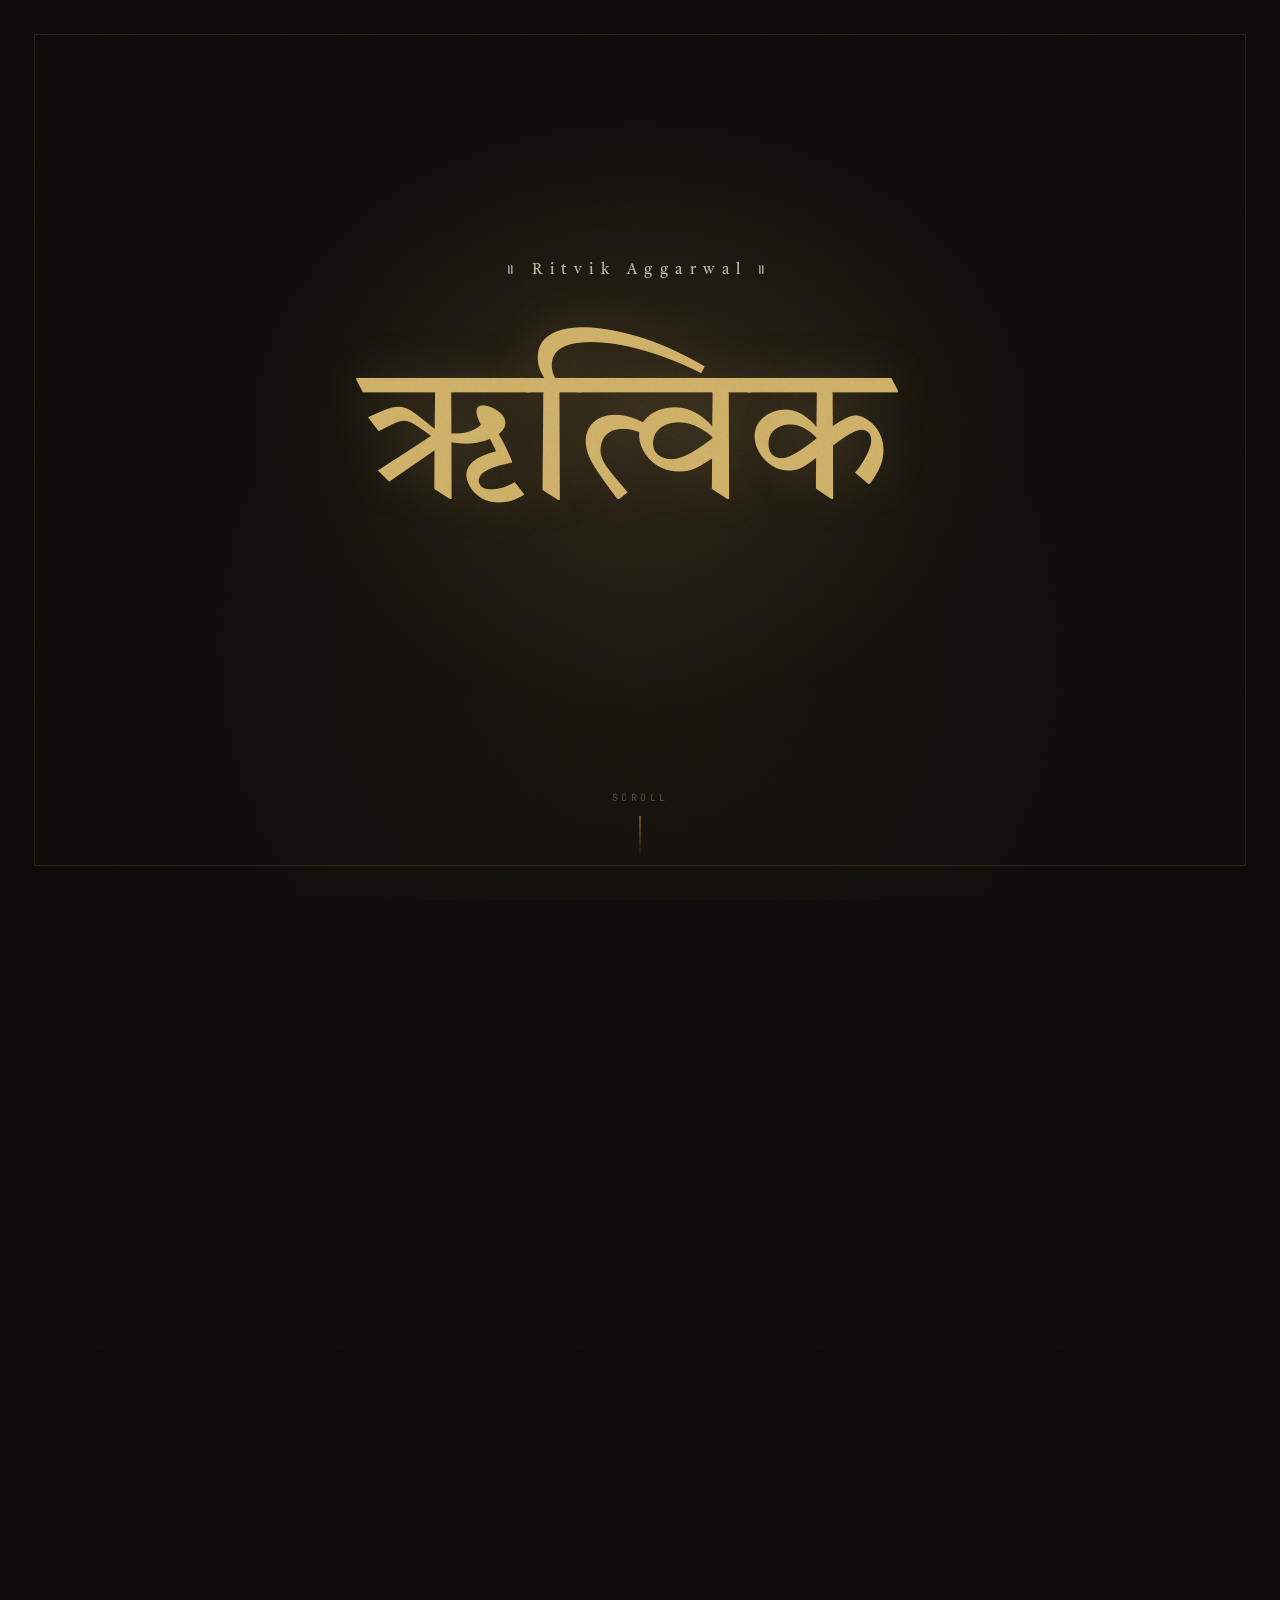
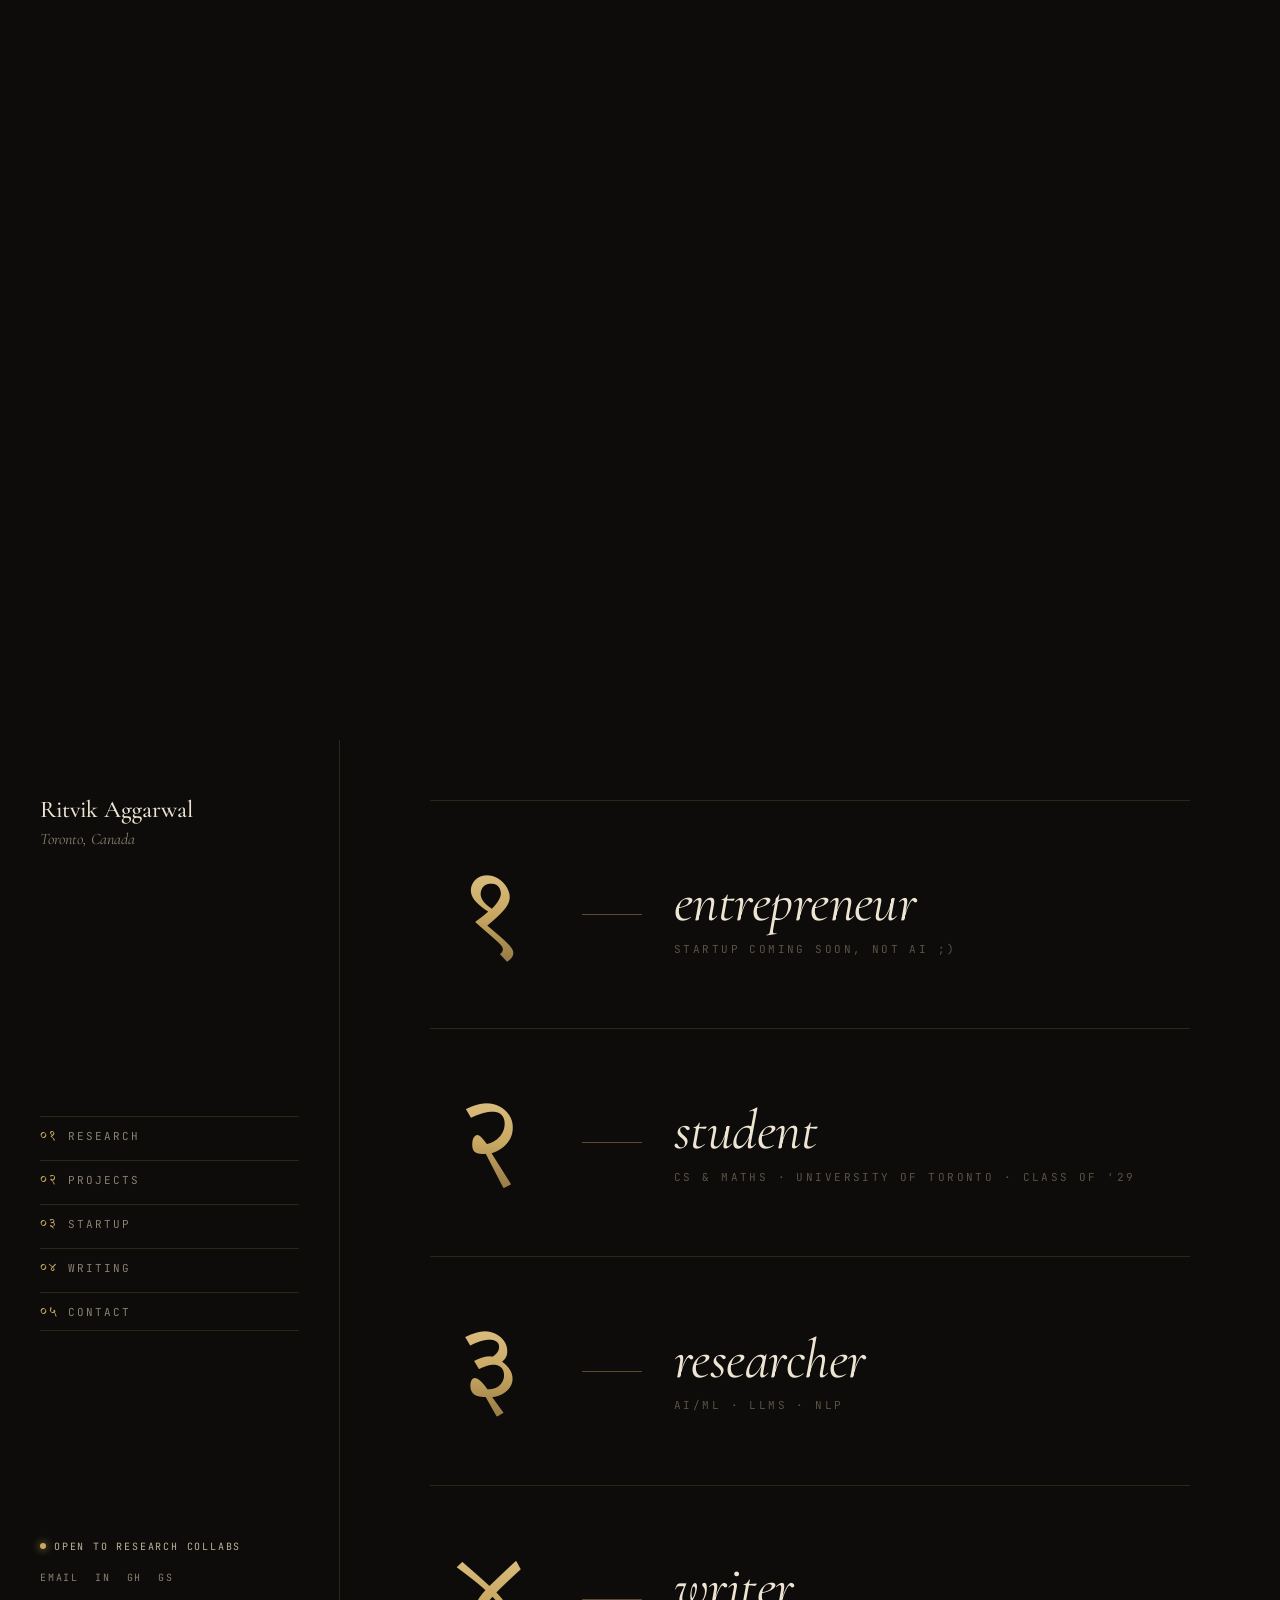
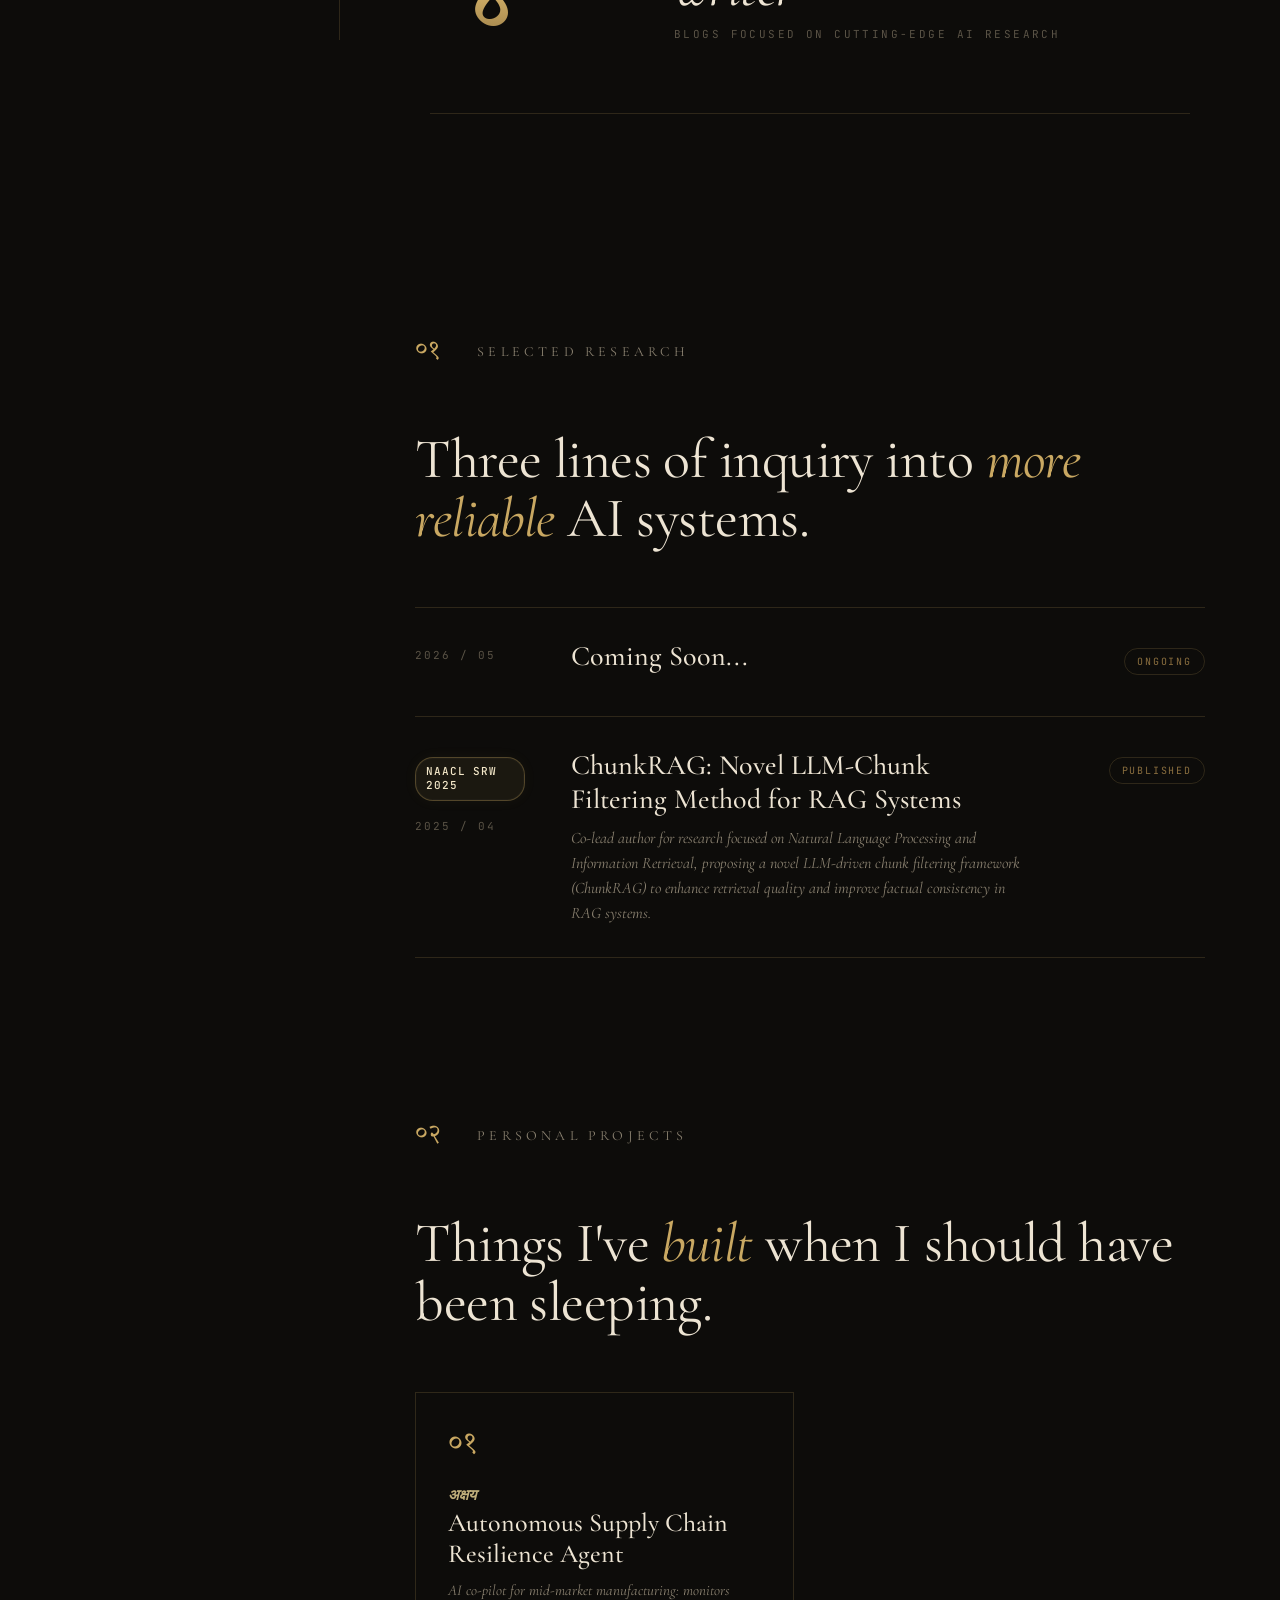
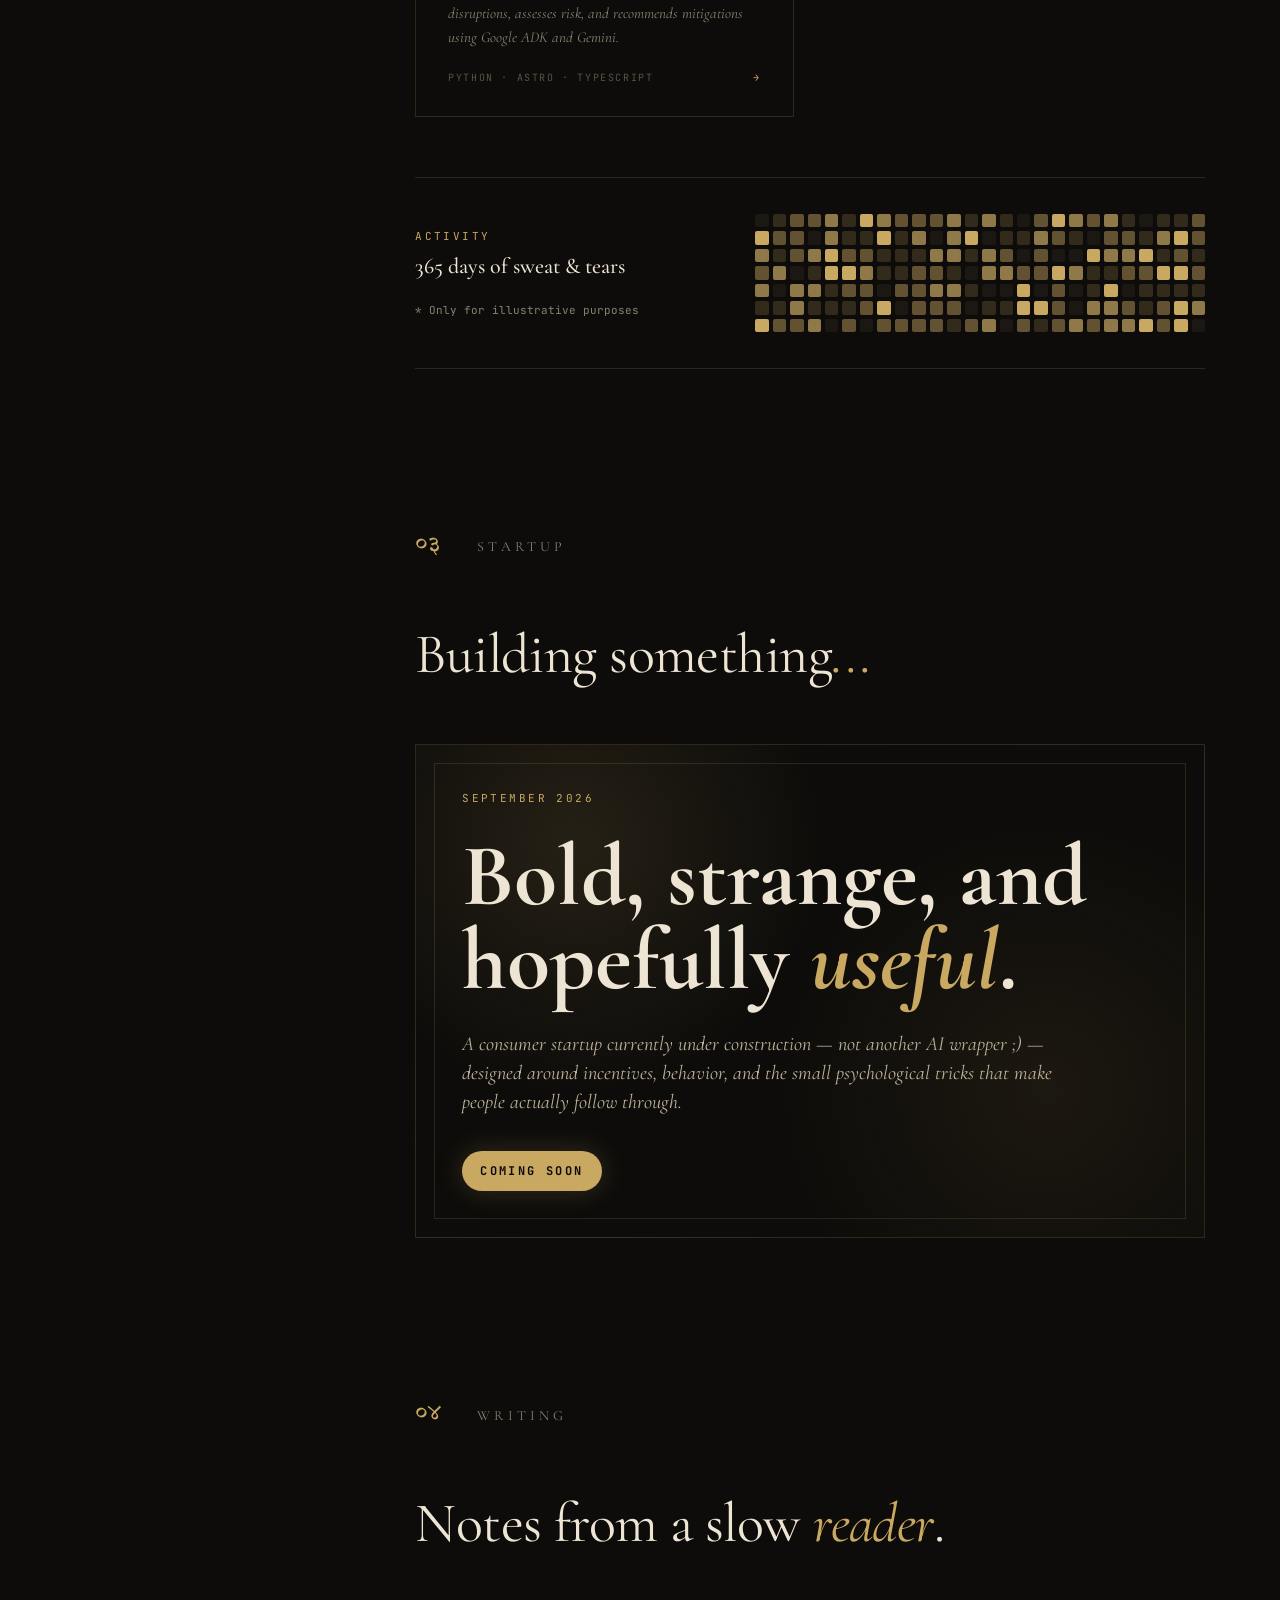
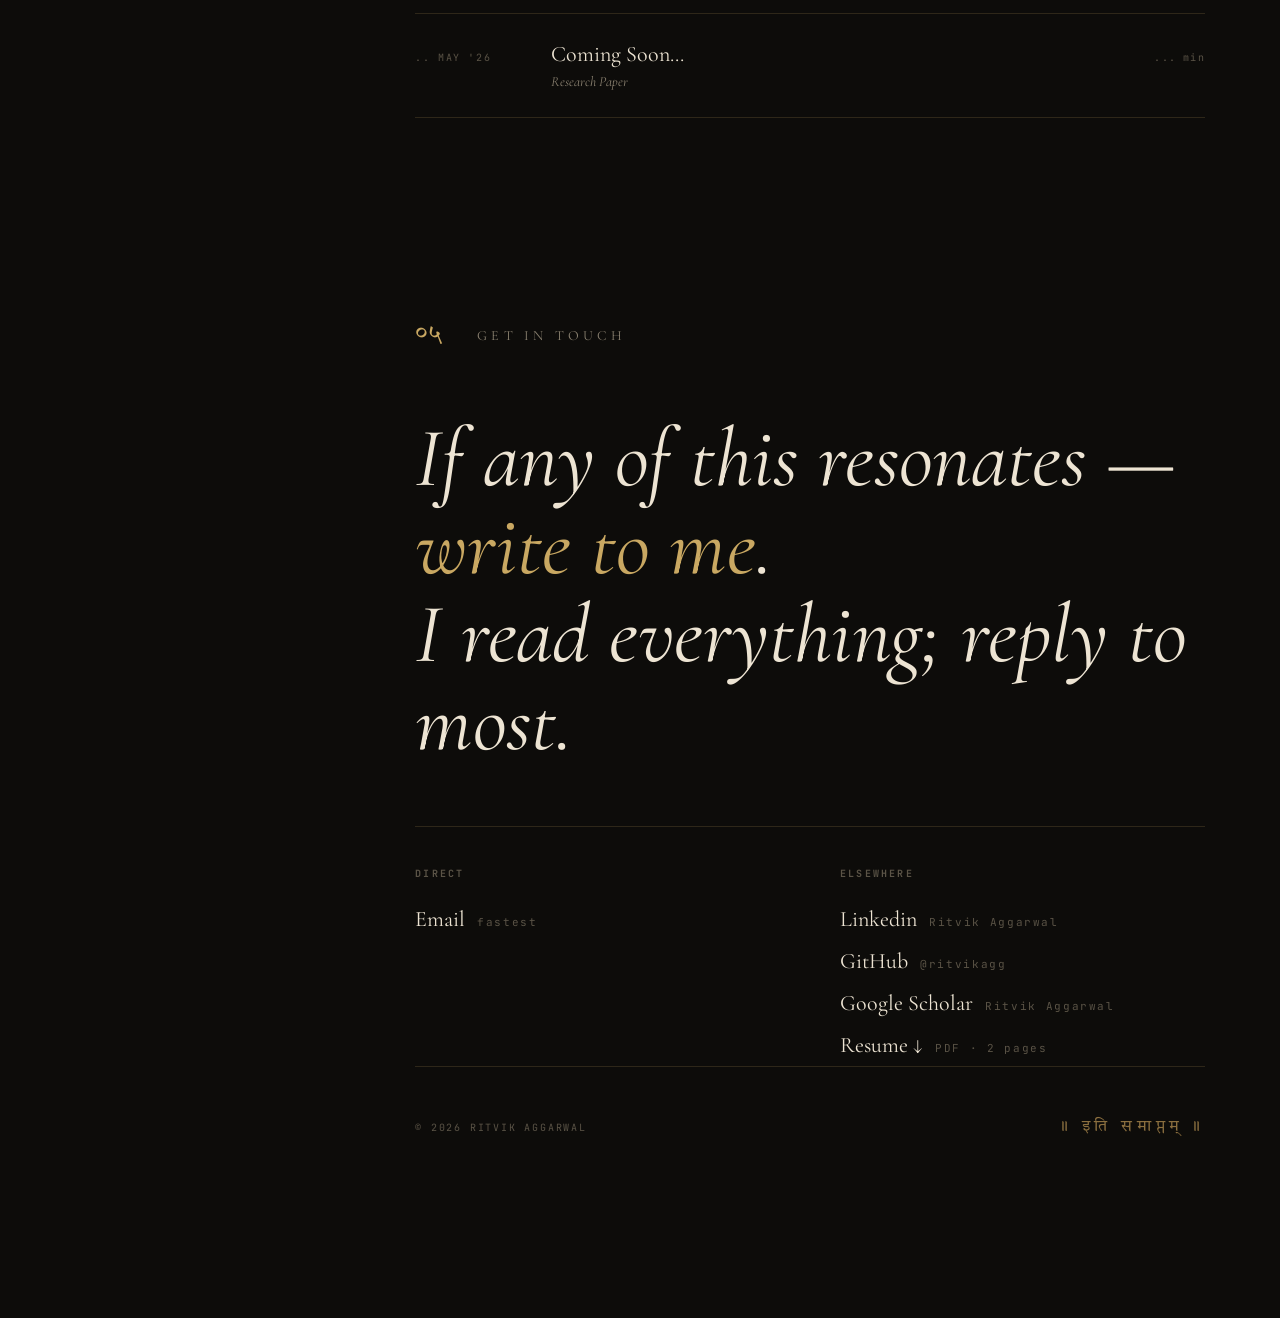
==== index.html @ 43f81ced "Rename variant-2-spacious-intro-zoom-anchored.html to index.html" ====
<!doctype html>
<html lang="en">
<head>
<meta charset="utf-8" />
<meta name="viewport" content="width=device-width, initial-scale=1" />
<title>Ritvik Aggarwal</title>
<link rel="stylesheet" href="shared.css" />
<style>
  body {
    background: var(--bg);
    transition: background 1.4s cubic-bezier(.4,.0,.2,1);
  }
  body[data-section="hero"]     { background: #0D0C0A; }
  body[data-section="research"] { background: #0B0C0F; }
  body[data-section="projects"] { background: #100D08; }
  body[data-section="startup"] { background: #0F0B12; }
  body[data-section="writing"]  { background: #0B0E0B; }
  body[data-section="contact"]  { background: #110C09; }
  aside { transition: background 1.4s cubic-bezier(.4,.0,.2,1); background: transparent !important; }


  /* FULLSCREEN INTRO ZOOM */
  html { scroll-behavior: smooth; }
  body.intro-active { overflow-x: hidden; }

  .intro-scroll {
    height: 360vh;
    position: relative;
    z-index: 30;
    background: transparent;
    pointer-events: none;
  }

  .intro-stage {
    position: sticky;
    top: 0;
    height: 100vh;
    width: 100%;
    display: grid;
    place-items: center;
    overflow: hidden;
    text-align: center;
    background: transparent;
    isolation: isolate;
  }

  .intro-stage::after {
    content: '';
    position: absolute;
    inset: 0;
    z-index: 0;
    background:
      radial-gradient(ellipse at 50% 45%, rgba(201,168,98,0.12), transparent 44%),
      radial-gradient(ellipse at 50% 72%, rgba(139,111,63,0.09), transparent 60%),
      rgba(13, 12, 10, 0.96);
    opacity: var(--intro-bg-opacity, 1);
    transition: opacity 0.08s linear;
    pointer-events: none;
  }

  .intro-stage::before {
    content: '';
    position: absolute;
    inset: 34px;
    z-index: 3;
    border: 1px solid rgba(201,168,98,0.12);
    pointer-events: none;
    opacity: calc(1 - min(var(--intro-progress, 0) * 1.35, 1));
    transform: scale(calc(1 + var(--intro-progress, 0) * 0.16));
  }

  .intro-inner {
    position: absolute;
    inset: 0;
    z-index: 4;
    pointer-events: none;
  }

  .intro-ornament {
    position: absolute;
    left: 50%;
    top: calc(50% - 21vh);
    transform: translateX(-50%);
    font-family: var(--dev);
    color: var(--white);
    font-size: 15px;
    letter-spacing: 0.5em;
    opacity: calc(0.72 * (1 - min(var(--intro-progress, 0) * 2.1, 1)));
  }

  .intro-name {
    position: absolute;
    left: 50%;
    top: 50%;
    transform: translate(calc(-50% + var(--intro-anchor-correction, 0px)), -50%);
    font-family: var(--dev), serif;
    /* Do not zoom with transform: scale(). It can rasterize the glyphs and make
       them look blurry when enlarged. The JS below changes this font-size
       directly, so the browser re-renders the Devanagari text as vector glyphs. */
    font-size: var(--intro-font-size, clamp(88px, 15vw, 220px));
    font-weight: 400;
    line-height: 0.86;
    color: var(--gold);
    margin: 0;
    white-space: nowrap;
    text-shadow: 0 0 48px rgba(201,168,98,0.18);
    opacity: var(--intro-name-opacity, 1);
    text-rendering: geometricPrecision;
    -webkit-font-smoothing: antialiased;
    font-smooth: always;
    will-change: font-size, opacity, transform;
  }

  .intro-name span {
    display: inline-block;
  }

  .intro-anchor {
    position: relative;
  }

  .intro-english-name {
    position: absolute;
    left: 50%;
    top: calc(50% + 17vh);
    transform: translateX(-50%);
    font-family: var(--mono);
    font-size: 11px;
    letter-spacing: 0.5em;
    text-transform: uppercase;
    color: var(--ink-3);
    opacity: calc(0.85 * (1 - min(var(--intro-progress, 0) * 2.4, 1)));
  }

  .intro-scroll-hint {
    position: absolute;
    z-index: 4;
    left: 50%;
    bottom: 42px;
    transform: translateX(-50%);
    display: flex;
    flex-direction: column;
    align-items: center;
    gap: 12px;
    font-family: var(--mono);
    font-size: 10px;
    letter-spacing: 0.35em;
    color: var(--ink-4);
    text-transform: uppercase;
    opacity: calc(0.88 * (1 - min(var(--intro-progress, 0) * 2.8, 1)));
  }

  .intro-scroll-hint .line {
    width: 1px;
    height: 42px;
    background: linear-gradient(180deg, var(--gold), transparent);
    animation: scrollPulse 2.2s ease-in-out infinite;
  }

  .intro-complete .intro-scroll {
    pointer-events: none;
  }

  .page {
    margin-top: -100vh;
    opacity: var(--site-opacity, 0);
    transform: translateY(calc((1 - var(--site-reveal, 0)) * 72px));
    transition: opacity 0.08s linear, transform 0.08s linear;
    will-change: opacity, transform;
  }

  /* Layered granular background */
  body::before {
    content: ''; position: fixed; inset: 0;
    background:
      radial-gradient(ellipse at 80% 10%, rgba(201,168,98,0.06), transparent 55%),
      radial-gradient(ellipse at 10% 90%, rgba(139,111,63,0.04), transparent 55%);
    pointer-events: none; z-index: 0;
  }
  /* SVG noise grain — fixed, full viewport, above content. Denser & finer. */
  body::after {
    content: ''; position: fixed; inset: -50%;
    pointer-events: none; z-index: 100;
    background-image: url("data:image/svg+xml;charset=utf-8,%3Csvg xmlns='http://www.w3.org/2000/svg' width='240' height='240' viewBox='0 0 240 240'%3E%3Cfilter id='n'%3E%3CfeTurbulence type='fractalNoise' baseFrequency='1.4' numOctaves='3' stitchTiles='stitch'/%3E%3CfeColorMatrix values='0 0 0 0 0.95 0 0 0 0 0.85 0 0 0 0 0.6 0 0 0 0.7 0'/%3E%3C/filter%3E%3Crect width='100%25' height='100%25' filter='url(%23n)'/%3E%3C/svg%3E");
    background-size: 240px 240px;
    opacity: 0.32;
    mix-blend-mode: overlay;
    animation: grainShift 6s steps(8) infinite;
  }
  @keyframes grainShift {
    0%   { transform: translate(0, 0); }
    20%  { transform: translate(-3%, 2%); }
    40%  { transform: translate(2%, -4%); }
    60%  { transform: translate(-2%, 3%); }
    80%  { transform: translate(3%, -1%); }
    100% { transform: translate(0, 0); }
  }

  .page {
    display: grid;
    grid-template-columns: 340px 1fr;
    min-height: 100vh;
    position: relative; z-index: 1;
  }

  /* LEFT SIDEBAR */
  aside {
    position: sticky; top: 0;
    height: 100vh;
    padding: 56px 40px;
    border-right: 1px solid var(--line);
    display: flex; flex-direction: column;
    justify-content: space-between;
    background: var(--bg);
  }
  .seal-block { display: flex; flex-direction: column; gap: 22px; }
  .seal {
    width: 56px; height: 56px;
    border: 1px solid var(--gold);
    border-radius: 50%;
    display: grid; place-items: center;
    font-family: var(--dev);
    color: var(--gold);
    font-size: 28px;
    position: relative;
  }
  .seal::after {
    content: '';
    position: absolute; inset: -7px;
    border: 1px solid var(--line);
    border-radius: 50%;
  }
  .id-line { font-family: var(--serif); font-size: 24px; font-weight: 500; line-height: 1.15; }
  .id-line em { font-style: italic; color: var(--ink-3); font-weight: 400; display: block; font-size: 16px; margin-top: 6px; }

  .vertical-name {
    writing-mode: vertical-rl;
    text-orientation: mixed;
    font-family: var(--dev);
    color: var(--brass);
    font-size: 22px;
    letter-spacing: 0.4em;
    position: absolute;
    left: 12px; top: 50%; transform: translateY(-50%);
    opacity: 0.6;
  }

  aside nav { display: flex; flex-direction: column; gap: 6px; margin-top: 60px; }
  aside nav a {
    font-family: var(--mono);
    font-size: 11px;
    letter-spacing: 0.18em;
    text-transform: uppercase;
    color: var(--ink-3);
    padding: 10px 0;
    display: grid;
    grid-template-columns: 28px 1fr auto;
    align-items: center;
    border-top: 1px solid var(--line);
    transition: color 0.2s, padding 0.2s;
  }
  aside nav a:last-child { border-bottom: 1px solid var(--line); }
  aside nav a .num { font-family: var(--dev); color: var(--gold); font-size: 13px; }
  aside nav a .arr { opacity: 0; transition: opacity 0.2s; color: var(--gold); }
  aside nav a:hover { color: var(--ink); padding-left: 8px; }
  aside nav a:hover .arr { opacity: 1; }

  .aside-foot { display: flex; flex-direction: column; gap: 18px; font-family: var(--mono); font-size: 10px; letter-spacing: 0.18em; color: var(--ink-4); text-transform: uppercase; }
  .aside-foot .live { display: flex; align-items: center; gap: 8px; color: var(--ink-2); }
  .aside-foot .live .dot { width: 6px; height: 6px; border-radius: 50%; background: var(--gold); box-shadow: 0 0 8px var(--gold); animation: pulse 1.6s infinite; }
  @keyframes pulse { 50% { opacity: 0.4; } }
  .aside-foot a { color: var(--ink-3); transition: color 0.2s; }
  .aside-foot a:hover { color: var(--gold); }
  .aside-foot .socials { display: flex; gap: 16px; }

  /* RIGHT MAIN */
  main {
    padding: 0 8% 120px;
    max-width: 1080px;
    position: relative;
  }

  /* HERO — smaller, focused, centered, vertical name */
  .hero {
    min-height: 72vh;
    padding: 60px 0 40px;
    display: flex; flex-direction: column;
    align-items: center; justify-content: center;
    position: relative;
    text-align: center;
  }
  .hero .ornament {
    font-family: var(--dev);
    color: var(--gold);
    font-size: 15px;
    letter-spacing: 0.5em;
    margin-bottom: 36px;
    opacity: 0.7;
  }
  .hero .ornament::before,
  .hero .ornament::after {
    content: ''; display: inline-block;
    width: 40px; height: 1px; background: var(--gold);
    vertical-align: middle; margin: 0 18px;
    opacity: 0.6;
  }

  .vname {
  display: flex;
  flex-direction: row;
  align-items: center;
  justify-content: center;

  font-family: var(--dev), serif;
  font-size: clamp(72px, 12vw, 170px);
  line-height: 1;

  color: #C9A862;
  margin: 0;

  position: relative;
  z-index: 10;
}

.vname .glyph {
  display: block;
  opacity: 1;
  transform: none;
  animation: none;
}


  .vname .glyph:nth-child(1) { animation-delay: 0.1s; }
  .vname .glyph:nth-child(2) { animation-delay: 0.28s; }
  .vname .glyph:nth-child(3) { animation-delay: 0.46s; }
  .vname .glyph:nth-child(4) { animation-delay: 0.64s; }
  @keyframes glyphIn { to { opacity: 1; transform: translateY(0); } }

  .hero .english-name {
    font-family: var(--mono);
    font-size: 11px;
    letter-spacing: 0.5em;
    text-transform: uppercase;
    color: var(--ink-3);
    margin-top: 38px;
    padding-top: 20px;
    position: relative;
  }
  .hero .english-name::before {
    content: ''; position: absolute; top: 0; left: 50%;
    width: 50px; height: 1px; background: var(--gold);
    transform: translateX(-50%);
  }

  .hero .scroll-hint {
    margin-top: 44px;
    display: flex; flex-direction: column; align-items: center; gap: 12px;
    font-family: var(--mono); font-size: 10px; letter-spacing: 0.35em;
    color: var(--ink-4); text-transform: uppercase;
    opacity: 0; animation: fadeIn 1s ease 1.4s forwards;
  }
  .hero .scroll-hint .line {
    width: 1px; height: 40px;
    background: linear-gradient(180deg, var(--gold), transparent);
    animation: scrollPulse 2.2s ease-in-out infinite;
  }
  @keyframes fadeIn { to { opacity: 1; } }
  @keyframes scrollPulse {
    0%, 100% { opacity: 0.4; transform: scaleY(1); transform-origin: top; }
    50% { opacity: 1; transform: scaleY(1.4); }
  }

  /* EMBLEM REVEAL SECTION — grand and slow */
  .emblem-section {
    padding: 60px 0 140px;
    position: relative;
  }
  .emblem-section .head {
    text-align: center;
    margin-bottom: 80px;
    opacity: 0; transform: translateY(20px);
    transition: opacity 0.8s ease, transform 0.8s ease;
  }
  .emblem-section .head.revealed { opacity: 1; transform: translateY(0); }
  .emblem-section .head .deva {
    font-family: var(--dev); color: var(--gold);
    font-size: 20px; letter-spacing: 0.4em;
    margin-bottom: 18px;
  }
  .emblem-section .head h3 {
    font-family: var(--serif); font-style: italic; font-weight: 400;
    font-size: clamp(28px, 3vw, 38px);
    color: var(--ink-2); line-height: 1.3;
    max-width: 600px; margin: 0 auto;
  }

  .emblem-list {
    list-style: none;
    margin: 0; padding: 0;
    display: flex; flex-direction: column;
    gap: 0;
    max-width: 760px;
    margin: 0 auto;
  }
  .emblem-row {
    display: grid;
    grid-template-columns: 120px 60px 1fr;
    align-items: baseline;
    gap: 32px;
    padding: 56px 0;
    border-bottom: 1px solid var(--line);
    opacity: 0;
    transform: translateY(40px);
    transition: opacity 0.9s cubic-bezier(.2,.7,.3,1), transform 0.9s cubic-bezier(.2,.7,.3,1);
  }
  .emblem-row:first-child { border-top: 1px solid var(--line); }
  .emblem-row.revealed {
    opacity: 1;
    transform: translateY(0);
  }
  .emblem-row .num {
    font-family: var(--dev);
    font-size: clamp(72px, 9vw, 120px);
    line-height: 1;
    background: linear-gradient(180deg, var(--gold-2), var(--gold) 50%, var(--brass));
    -webkit-background-clip: text; background-clip: text;
    -webkit-text-fill-color: transparent;
    text-align: center;
    transition: transform 0.9s cubic-bezier(.2,.7,.3,1) 0.1s;
    transform: scale(0.85);
  }
  .emblem-row.revealed .num { transform: scale(1); }
  .emblem-row .lead {
    height: 1px;
    background: var(--brass-deep);
    align-self: center;
    transform: scaleX(0);
    transform-origin: left;
    transition: transform 0.7s ease 0.3s;
  }
  .emblem-row.revealed .lead { transform: scaleX(1); }
  .emblem-row .body {
    display: flex; flex-direction: column; gap: 10px;
    align-self: center;
  }
  .emblem-row .word {
    font-family: var(--serif);
    font-style: italic;
    font-size: clamp(34px, 4.4vw, 56px);
    color: var(--ink);
    line-height: 1.05;
    letter-spacing: -0.01em;
    white-space: nowrap;
  }
  .emblem-row .meta {
    font-family: var(--mono);
    font-size: 11px;
    letter-spacing: 0.22em;
    color: var(--ink-4);
    text-transform: uppercase;
  }

  /* SECTION */
  /* 
  .section { padding: 100px 0; border-top: 1px solid var(--line); }
  */
  .section { padding: 80px 0;}
  .section-marker {
    display: flex; align-items: baseline; gap: 24px; margin-bottom: 64px;
  }
  .section-marker .n { font-family: var(--dev); color: var(--gold); font-size: 24px; min-width: 38px; }
  .section-marker .t {
    font-family: var(--serif);
    font-size: 14px;
    letter-spacing: 0.3em;
    text-transform: uppercase;
    color: var(--ink-3);
  }
  .section h2 {
    font-family: var(--serif);
    font-size: clamp(40px, 5vw, 56px);
    font-weight: 400;
    line-height: 1.05;
    margin-bottom: 60px;
    color: var(--ink);
    letter-spacing: -0.01em;
  }
  .section h2 em { color: var(--gold); }

  /* RESEARCH list */
  .research-list { display: flex; flex-direction: column; }
  .research-row {
    padding: 32px 0;
    border-top: 1px solid var(--line);
    display: grid;
    grid-template-columns: 120px 1fr 140px;
    gap: 36px;
    align-items: start;
    cursor: pointer;
    transition: padding 0.25s;
  }
  .research-row:last-child { border-bottom: 1px solid var(--line); }
  .research-row:hover { padding-left: 14px; }
  .research-row:hover h3 { color: var(--gold); }
  .research-meta {
    padding-top: 8px;
  }

  .research-row .conference {
    display: inline-block;
    width: max-content;
    max-width: 110px;

    font-family: var(--mono);
    font-size: 11px;
    font-weight: 500;
    letter-spacing: 0.08em;
    text-transform: uppercase;
    line-height: 1.25;

    color: #F3E7C8;

    padding: 7px 10px;
    margin-bottom: 10px;

    border: 1px solid rgba(201, 168, 98, 0.32);
    border-radius: 18px;

    background: rgba(201, 168, 98, 0.075);

    box-shadow:
      inset 0 0 0 1px rgba(255, 255, 255, 0.025),
      0 0 14px rgba(201, 168, 98, 0.05);
  }

  .research-row .yr { font-family: var(--mono); font-size: 11px; letter-spacing: 0.18em; color: var(--ink-4); padding-top: 8px; }
  .research-row h3 {
    font-family: var(--serif);
    font-size: 28px;
    line-height: 1.2;
    font-weight: 500;
    margin-bottom: 10px;
    color: var(--ink);
    transition: color 0.25s;
  }
  .research-row p {
    font-family: var(--serif);
    font-style: italic;
    color: var(--ink-3);
    font-size: 16px;
    line-height: 1.55;
    max-width: 540px;
  }
  .research-row .badge {
    font-family: var(--mono); font-size: 10px; letter-spacing: 0.18em;
    text-transform: uppercase; color: var(--brass);
    padding: 6px 12px; border: 1px solid var(--line); border-radius: 999px;
    justify-self: end;
    align-self: start; margin-top: 8px;
  }

  /* PROJECTS */
  .projects {
    display: grid; grid-template-columns: 1fr 1fr; gap: 32px;
  }
  .pcard {
    padding: 32px;
    border: 1px solid var(--line);
    background: var(--bg);
    cursor: pointer;
    transition: transform 0.3s, border-color 0.3s, background 0.3s;
    display: flex; flex-direction: column;
    min-height: 240px;
    position: relative;
    overflow: hidden;
  }
  .pcard:hover { background: var(--bg-2); border-color: var(--line-strong); transform: translateY(-3px); }
  .pcard::before {
    content: ''; position: absolute; top: 0; left: 0; right: 0; height: 1px;
    background: linear-gradient(90deg, transparent, var(--gold), transparent);
    opacity: 0; transition: opacity 0.3s;
  }
  .pcard:hover::before { opacity: 1; }
  .pcard .num {
    font-family: var(--dev); color: var(--gold); font-size: 28px;
    margin-bottom: 22px;
  }
  .pcard h4 {
    font-family: var(--serif); font-size: 26px; font-weight: 500;
    color: var(--ink); margin-bottom: 10px;
  }
  .pcard h4 em { font-family: var(--dev); font-style: normal; color: var(--gold); font-size: 18px; margin-left: 8px; opacity: 0.7; font-weight: 400; }
  .pcard p {
    font-family: var(--serif); font-style: italic;
    color: var(--ink-3); font-size: 15px; line-height: 1.55;
    flex: 1;
  }
  .pcard .foot {
    margin-top: 22px;
    display: flex; justify-content: space-between; align-items: center;
    font-family: var(--mono); font-size: 10px; letter-spacing: 0.16em;
    color: var(--ink-4); text-transform: uppercase;
  }
  .pcard .foot .arr { color: var(--gold); transition: transform 0.3s; }
  .pcard:hover .foot .arr { transform: translateX(6px); }

  /* STARTUP */
  .startup-card {
    padding: 46px;
    border: 1px solid var(--line);
    background:
      radial-gradient(circle at 20% 20%, rgba(201, 168, 98, 0.13), transparent 34%),
      radial-gradient(circle at 80% 70%, rgba(139, 111, 63, 0.12), transparent 38%),
      var(--bg);
    min-height: 300px;
    position: relative;
    overflow: hidden;
    display: flex;
    flex-direction: column;
    justify-content: space-between;
  }

  .startup-card::before {
    content: '';
    position: absolute;
    inset: 18px;
    border: 1px solid rgba(201, 168, 98, 0.16);
    pointer-events: none;
  }

  .startup-card .label {
    font-family: var(--mono);
    font-size: 11px;
    letter-spacing: 0.22em;
    text-transform: uppercase;
    color: var(--gold);
    margin-bottom: 30px;
  }

  .startup-card h3 {
    font-family: var(--serif);
    font-size: clamp(48px, 7vw, 88px);
    line-height: 0.95;
    font-weight: 700;
    color: var(--ink);
    max-width: 720px;
  }

  .startup-card h3 em {
    color: var(--gold);
    font-style: italic;
  }

  .startup-card p {
    margin-top: 28px;
    font-family: var(--serif);
    font-style: italic;
    font-size: 20px;
    line-height: 1.45;
    color: var(--ink-2);
    max-width: 620px;
  }

  .startup-card .soon {
    margin-top: 34px;
    display: inline-block;
    width: fit-content;
    font-family: var(--mono);
    font-size: 12px;
    font-weight: 700;
    letter-spacing: 0.2em;
    text-transform: uppercase;
    color: #0D0C0A;
    background: var(--gold);
    padding: 12px 18px;
    border-radius: 999px;
    box-shadow: 0 0 28px rgba(201, 168, 98, 0.22);
  }


  /* WRITING */
  .writing { display: flex; flex-direction: column; }
  .write-row {
    display: grid; grid-template-columns: 100px 1fr 80px;
    gap: 36px; align-items: baseline;
    padding: 26px 0;
    border-top: 1px solid var(--line);
    cursor: pointer; transition: padding 0.2s;
  }
  .write-row:last-child { border-bottom: 1px solid var(--line); }
  .write-row:hover { padding-left: 14px; }
  .write-row:hover .title { color: var(--gold); }
  .write-row .date { font-family: var(--mono); font-size: 10px; letter-spacing: 0.16em; color: var(--ink-4); }
  .write-row .title { font-family: var(--serif); font-size: 22px; color: var(--ink); transition: color 0.2s; line-height: 1.3; }
  .write-row .title em { font-style: italic; color: var(--ink-3); display: block; font-size: 14px; margin-top: 4px; }
  .write-row .min { font-family: var(--mono); font-size: 10px; letter-spacing: 0.12em; color: var(--ink-4); text-align: right; }

  /* GITHUB strip */
  .github-strip {
    margin-top: 60px;
    padding: 36px 0;
    border-top: 1px solid var(--line);
    border-bottom: 1px solid var(--line);
    display: grid; grid-template-columns: 280px 1fr; gap: 60px; align-items: center;
  }
  .github-strip .head { font-family: var(--mono); font-size: 11px; letter-spacing: 0.22em; color: var(--gold); text-transform: uppercase; margin-bottom: 10px; }
  .github-strip h5 { font-family: var(--serif); font-size: 22px; font-weight: 500; color: var(--ink); margin-bottom: 4px; }
  .github-strip p { font-family: var(--mono); font-size: 11px; color: var(--ink-3); }
  .gh-grid {
    display: grid; grid-template-columns: repeat(26, 1fr); gap: 4px;
  }
  .gh-cell { aspect-ratio: 1; background: var(--bg-3); border-radius: 2px; }
  .gh-cell.l1 { background: rgba(201,168,98,0.2); }
  .gh-cell.l2 { background: rgba(201,168,98,0.45); }
  .gh-cell.l3 { background: rgba(201,168,98,0.7); }
  .gh-cell.l4 { background: var(--gold); }

  /* CONTACT */
  .end-block { padding: 120px 0 60px; }
  .end-block .big {
    font-family: var(--serif); font-style: italic; font-weight: 400;
    font-size: clamp(48px, 7vw, 84px); line-height: 1.05;
    margin-bottom: 60px; max-width: 800px;
  }
  .end-block .big em { color: var(--gold); }
  .end-grid {
    display: grid; grid-template-columns: 1fr 1fr; gap: 60px;
    padding-top: 40px; border-top: 1px solid var(--line);
  }
  .end-grid h6 { font-family: var(--mono); font-size: 10px; letter-spacing: 0.22em; color: var(--ink-4); text-transform: uppercase; margin-bottom: 18px; }
  .end-grid a { display: block; font-family: var(--serif); font-size: 22px; color: var(--ink); padding: 8px 0; transition: color 0.2s, padding 0.2s; }
  .end-grid a:hover { color: var(--gold); padding-left: 8px; }
  .end-grid a em { color: var(--ink-4); font-style: normal; font-family: var(--mono); font-size: 11px; letter-spacing: 0.15em; margin-left: 12px; }

  footer {
    padding-top: 50px;
    border-top: 1px solid var(--line);
    display: flex; justify-content: space-between; align-items: center;
    font-family: var(--mono); font-size: 10px; letter-spacing: 0.18em;
    color: var(--ink-4); text-transform: uppercase;
  }
  footer .dev { font-family: var(--dev); font-size: 16px; color: var(--brass); letter-spacing: 0.3em; text-transform: none; }

  @media (max-width: 900px) {
    .page { grid-template-columns: 1fr; }
    aside { position: relative; height: auto; border-right: none; border-bottom: 1px solid var(--line); }
    aside nav { display: none; }
    .research-row { grid-template-columns: 1fr; gap: 8px; }
    .research-row .badge { justify-self: start; }
    .projects { grid-template-columns: 1fr; }
    .write-row { grid-template-columns: 90px 1fr; }
    .write-row .min { display: none; }
    .github-strip { grid-template-columns: 1fr; }
    .end-grid { grid-template-columns: 1fr; }
    main { padding: 60px 32px; }
  }
</style>
</head>
<body data-screen-label="Spacious Minimal" data-section="hero">

  <!-- FULLSCREEN INTRO -->
  <section class="intro-scroll" aria-label="Intro">
    <div class="intro-stage">
      <div class="intro-inner">
        <div class="intro-ornament">॥ Ritvik Aggarwal ॥</div>
        <h1 class="intro-name" aria-label="Ritvik">
          <span aria-hidden="true">ऋ</span><span class="intro-anchor" aria-hidden="true" data-anchor-x="0.52">त्वि</span><span aria-hidden="true">क</span>
        </h1>
        <!-- <div class="intro-english-name">Ritvik &nbsp;·&nbsp; Aggarwal</div> -->
      </div>
      <div class="intro-scroll-hint">
        <span>scroll</span>
        <span class="line"></span>
      </div>
    </div>
  </section>


  <div class="page">

    <aside>
      <div class="seal-block">
        <!-- 
        <div class="seal">ऋ</div>
        --> 
        <div class="id-line">Ritvik Aggarwal<em>Toronto, Canada</em></div>
      </div>

      <nav>
        <a href="#research"><span class="num">०१</span><span>Research</span><span class="arr">→</span></a>
        <a href="#projects"><span class="num">०२</span><span>Projects</span><span class="arr">→</span></a>
        <a href="#startup"><span class="num">०३</span><span>Startup</span><span class="arr">→</span></a>
        <a href="#writing"><span class="num">०४</span><span>Writing</span><span class="arr">→</span></a>
        <a href="#contact"><span class="num">०५</span><span>Contact</span><span class="arr">→</span></a>
      </nav>

      <div class="aside-foot">
        <div class="live"><span class="dot"></span>Open to research collabs</div>
        <div class="socials">
          <a href="mailto:contact@ritvikaggarwal.com">Email</a>
          <a href="https://www.linkedin.com/in/aggarwal-ritvik/" target="_blank">IN</a>
          <a href="https://github.com/ritvikagg" target="_blank">GH</a>
          <a href="https://scholar.google.ca/citations?user=z29qlfAAAAAJ&hl=en&authuser=2" target="_blank">Gs</a>
        </div>
        <!--
        <div>MMXXVI · v3.1</div>
      -->
      </div>
    </aside>

    <main>

      <!-- INTRO handled above page layout -->

      <!-- EMBLEM REVEAL -->
      <section class="emblem-section" data-bg="hero">
        <!--
        <div class="head" data-reveal>
          <div class="deva">॥ पञ्चचिह्न ॥</div>
          <h3>An author, in five emblems —<br/><em>each scrolled into being</em>.</h3>
        </div>
        -->

        <ol class="emblem-list">
          <li class="emblem-row" data-reveal>
            <span class="num">१</span>
            <span class="lead"></span>
            <span class="body">
              <span class="word">entrepreneur</span>
              <span class="meta">Startup Coming soon, not AI ;)</span>
            </span>
          </li>
          <li class="emblem-row" data-reveal>
            <span class="num">२</span>
            <span class="lead"></span>
            <span class="body">
              <span class="word">student</span>
              <span class="meta">CS & Maths · University of Toronto · Class of '29</span>
            </span>
          </li>
          <li class="emblem-row" data-reveal>
            <span class="num">३</span>
            <span class="lead"></span>
            <span class="body">
              <span class="word">researcher</span>
              <span class="meta">AI/ML · LLMs · NLP</span>
            </span>
          </li>
          <li class="emblem-row" data-reveal>
            <span class="num">४</span>
            <span class="lead"></span>
            <span class="body">
              <span class="word">writer</span>
              <span class="meta">Blogs focused on cutting-edge AI research</span>
            </span>
          </li>
        </ol>
      </section>

      <!-- RESEARCH -->
      <section class="section" id="research" data-bg="research">
        <div class="section-marker"><span class="n">०१</span><span class="t">Selected Research</span></div>
        <h2>Three lines of inquiry into <em>more reliable</em> AI systems.</h2>

        <div class="research-list">
          <a class="research-row">
            <div class="yr">2026 / 05</div>
            <div>
              <h3>Coming Soon...</h3>
              <p></p>
            </div>
            <div class="badge">Ongoing</div>
          </a>

          <a class="research-row" href="https://arxiv.org/abs/2410.19572">
            <div class="research-meta">
              <div class="conference">NAACL SRW 2025</div>
              <div class="yr">2025 / 04</div>
            </div>
            <div>
              <h3>ChunkRAG: Novel LLM-Chunk Filtering Method for RAG Systems</h3>
              <p>Co-lead author for research focused on Natural Language Processing and Information Retrieval, proposing a novel LLM-driven chunk filtering framework (ChunkRAG) to enhance retrieval quality and improve factual consistency in RAG systems.</p>
            </div>
            <div class="badge">Published</div>
          </a>
      </section>

      <!-- PROJECTS -->
      <section class="section" id="projects" data-bg="projects">
        <div class="section-marker"><span class="n">०२</span><span class="t">Personal Projects</span></div>
        <h2>Things I've <em>built</em> when I should have been sleeping.</h2>

        <div class="projects">
          <a class="pcard" href="https://github.com/ritvikagg/hackthefuturefinalonefs" target="_blank" rel="noopener noreferrer">
            <div class="num">०१</div>
            <p style="color: #bfae7a; font-weight: bold;"><em>अक्षय</em></p>
            <h4>Autonomous Supply Chain Resilience Agent</h4>
            <p>AI co-pilot for mid-market manufacturing: monitors disruptions, assesses risk, and recommends mitigations using Google ADK and Gemini.</p>
            <div class="foot"><span>Python · Astro · TypeScript</span><span class="arr">→</span></div>
          </a>
        </div>

        <div class="github-strip">
          <div>
            <div class="head">Activity</div>
            <h5>365 days of sweat & tears</h5>
            <!-- <p>last 52 weeks · pushed to <span style="color:var(--gold)">smriti</span> 2h ago</p> -->
             <br/>
             <p>* Only for illustrative purposes</p>
          </div>
          <div class="gh-grid" id="ghGrid"></div>
        </div>
      </section>

      <!-- STARTUP -->
      <section class="section" id="startup" data-bg="startup">
        <div class="section-marker"><span class="n">०३</span><span class="t">Startup</span></div>
        <h2>Building something<em>...</em></h2>

        <div class="startup-card">
          <div>
            <div class="label">September 2026</div>
            <h3>Bold, strange, and hopefully <em>useful</em>.</h3>
            <p>
              A consumer startup currently under construction — not another AI wrapper ;) — designed around incentives,
              behavior, and the small psychological tricks that make people actually follow through.
            </p>
          </div>

          <span class="soon">Coming Soon</span>
        </div>
      </section>

      <!-- WRITING -->
      <section class="section" id="writing" data-bg="writing">
        <div class="section-marker"><span class="n">०४</span><span class="t">Writing</span></div>
        <h2>Notes from a slow <em>reader</em>.</h2>

        <div class="writing">
          <a class="write-row">
            <span class="date">.. MAY '26</span>
            <span class="title">Coming Soon...<em>Research Paper</em></span>
            <span class="min">... min</span>
          </a>
          <!--
          <a class="write-row">
            <span class="date">२२ · MAR '26</span>
            <span class="title">Why I left my first startup, in three drafts<em>memoir</em></span>
            <span class="min">18 min</span>
          </a>
        -->
        </div>
      </section>

      <!-- CONTACT -->
      <section class="end-block" id="contact" data-bg="contact">
        <div class="section-marker"><span class="n">०५</span><span class="t">Get in touch</span></div>
        <div class="big">If any of this resonates — <em>write to me</em>.<br/>I read everything; reply to most.</div>

        <div class="end-grid">
          <div>
            <h6>Direct</h6>
            <a href="mailto:contact@ritvikaggarwal.com">
              Email<em>fastest</em>
            </a>
            <!--
            <a href="#">Schedule a call<em>cal.com/ritvik</em></a>
            <a href="#">PGP public key<em>0xF3A2…</em></a>
            -->
          </div>
          <div>
            <h6>Elsewhere</h6>
            <a href="https://www.linkedin.com/in/aggarwal-ritvik/" target="_blank">Linkedin<em>Ritvik Aggarwal</em></a>
            <a href="https://github.com/ritvikagg" target="_blank">GitHub<em>@ritvikagg</em></a>
            <a href="https://scholar.google.ca/citations?user=z29qlfAAAAAJ&hl=en&authuser=2" target="_blank">Google Scholar<em>Ritvik Aggarwal</em></a>
            <a href="Ritvik_Aggarwal_Resume-1-2-1.pdf" target="_blank" rel="noopener noreferrer">
              Resume ↓<em>PDF · 2 pages</em>
            </a>
          </div>
        </div>

        <footer>
          <div>© 2026 Ritvik Aggarwal</div>
          <div class="dev">॥ इति समाप्तम् ॥</div>
        </footer>
      </section>

    </main>

  </div>

<script data-cfasync="false" src="/cdn-cgi/scripts/5c5dd728/cloudflare-static/email-decode.min.js"></script><script>

  // Fullscreen Sanskrit intro zoom reveal
  (function(){
    const intro = document.querySelector('.intro-scroll');
    if (!intro) return;

    function clamp(v, min, max) {
      return Math.min(Math.max(v, min), max);
    }

    function smoothstep(v) {
      v = clamp(v, 0, 1);
      return v * v * (3 - 2 * v);
    }

    function updateIntro() {
      const maxScroll = Math.max(1, intro.offsetHeight - window.innerHeight);
      const raw = window.scrollY / maxScroll;
      const p = clamp(raw, 0, 1);

      // Slower early movement, then a massive final zoom so the word exceeds the viewport.
      // Use actual font-size instead of transform scaling to keep the Sanskrit glyphs crisp.
      const zoom = Math.pow(p, 2.25);
      const scale = 1 + zoom * 30;
      const baseFontSize = clamp(window.innerWidth * 0.15, 88, 220);
      const fontSize = baseFontSize * scale;

      // The page starts blending in while the name is already oversized.
      const siteReveal = smoothstep((p - 0.56) / 0.44);
      const bgFade = 1 - smoothstep((p - 0.42) / 0.58);
      const nameOpacity = p < 0.90 ? 1 : clamp(1 - ((p - 0.90) / 0.10), 0, 1);

      document.documentElement.style.setProperty('--intro-progress', p.toFixed(4));
      document.documentElement.style.setProperty('--intro-font-size', `${fontSize.toFixed(2)}px`);
      document.documentElement.style.setProperty('--intro-anchor-correction', '0px');

      // Keep the centre of the viewport locked to the middle of “त्वि”, not to
      // the beginning of the word. This makes the site reveal through that open
      // middle area as the letters grow past the screen.
      const anchor = document.querySelector('.intro-anchor');
      if (anchor) {
        const rect = anchor.getBoundingClientRect();
        const anchorPoint = Number(anchor.dataset.anchorX || 0.52);
        const targetX = rect.left + rect.width * anchorPoint;
        const correction = (window.innerWidth / 2) - targetX;
        document.documentElement.style.setProperty('--intro-anchor-correction', `${correction.toFixed(2)}px`);
      }

      document.documentElement.style.setProperty('--intro-name-opacity', nameOpacity.toFixed(4));
      document.documentElement.style.setProperty('--intro-bg-opacity', bgFade.toFixed(4));
      document.documentElement.style.setProperty('--site-reveal', siteReveal.toFixed(4));
      document.documentElement.style.setProperty('--site-opacity', siteReveal.toFixed(4));
      document.body.classList.toggle('intro-complete', p >= 0.995);
      document.body.classList.toggle('intro-active', p < 0.995);
    }

    let raf = null;
    function requestUpdate() {
      if (raf) return;
      raf = requestAnimationFrame(() => {
        raf = null;
        updateIntro();
      });
    }

    window.addEventListener('scroll', requestUpdate, { passive: true });
    window.addEventListener('resize', requestUpdate);
    updateIntro();
  })();

  // Section-aware background color shift
  (function(){
    const sections = Array.from(document.querySelectorAll('[data-bg]'));
    if (!sections.length) return;
    function update() {
      const probe = window.innerHeight * 0.35; // 35% from top
      let current = sections[0];
      for (const s of sections) {
        const r = s.getBoundingClientRect();
        if (r.top <= probe) current = s;
      }
      const v = current.dataset.bg;
      if (document.body.dataset.section !== v) document.body.dataset.section = v;
    }
    let raf = null;
    window.addEventListener('scroll', () => {
      if (raf) return;
      raf = requestAnimationFrame(() => { raf = null; update(); });
    }, { passive: true });
    update();
  })();

  // Scroll reveal for emblems
  (function(){
    if (!('IntersectionObserver' in window)) {
      document.querySelectorAll('[data-reveal]').forEach(el => el.classList.add('revealed'));
      return;
    }
    const obs = new IntersectionObserver(entries => {
      entries.forEach(e => {
        if (e.isIntersecting) {
          e.target.classList.add('revealed');
        }
      });
    }, { threshold: 0.35, rootMargin: '0px 0px -10% 0px' });
    document.querySelectorAll('[data-reveal]').forEach(el => obs.observe(el));
  })();

  // Contribution grid
  (function(){
    const grid = document.getElementById('ghGrid');
    if (!grid) return;
    let s = 271828;
    function r() { s = (s * 9301 + 49297) % 233280; return s / 233280; }
    for (let i = 0; i < 26 * 7; i++) {
      const v = r();
      let cls = '';
      if (v > 0.88) cls = 'l4';
      else if (v > 0.68) cls = 'l3';
      else if (v > 0.42) cls = 'l2';
      else if (v > 0.18) cls = 'l1';
      const d = document.createElement('div');
      d.className = 'gh-cell ' + cls;
      grid.appendChild(d);
    }
  })();
</script>

</body>
</html>
---- shared.css ----
/* Shared tokens & fonts for all 3 variants */
@import url('https://fonts.googleapis.com/css2?family=Cormorant+Garamond:ital,wght@0,300;0,400;0,500;0,600;0,700;1,400;1,500&family=Inter:wght@300;400;500;600&family=JetBrains+Mono:wght@400;500&family=Tiro+Devanagari+Sanskrit:ital@0;1&display=swap');

:root {
  --bg: #0D0C0A;
  --bg-2: #14120E;
  --bg-3: #1B1813;
  --ink: #EDE4D3;
  --ink-2: #BFB39A;
  --ink-3: #8A8170;
  --ink-4: #5A5346;
  --gold: #C9A862;
  --gold-2: #E0C589;
  --brass: #8B6F3F;
  --brass-deep: #5A4A2E;
  --line: rgba(201, 168, 98, 0.18);
  --line-strong: rgba(201, 168, 98, 0.35);

  --serif: 'Cormorant Garamond', 'Times New Roman', serif;
  --sans: 'Inter', system-ui, sans-serif;
  --mono: 'JetBrains Mono', ui-monospace, monospace;
  --dev: 'Tiro Devanagari Sanskrit', 'Noto Serif Devanagari', serif;
}

* { box-sizing: border-box; margin: 0; padding: 0; }
html, body { background: var(--bg); color: var(--ink); font-family: var(--sans); -webkit-font-smoothing: antialiased; }
a { color: inherit; text-decoration: none; }
img { max-width: 100%; display: block; }

::selection { background: var(--gold); color: var(--bg); }

/* Subtle paper grain overlay used by some variants */
.paper-grain::before {
  content: '';
  position: fixed; inset: 0;
  background-image:
    radial-gradient(rgba(201,168,98,0.02) 1px, transparent 1px),
    radial-gradient(rgba(201,168,98,0.015) 1px, transparent 1px);
  background-size: 3px 3px, 7px 7px;
  background-position: 0 0, 1px 2px;
  pointer-events: none;
  z-index: 1;
  mix-blend-mode: screen;
}
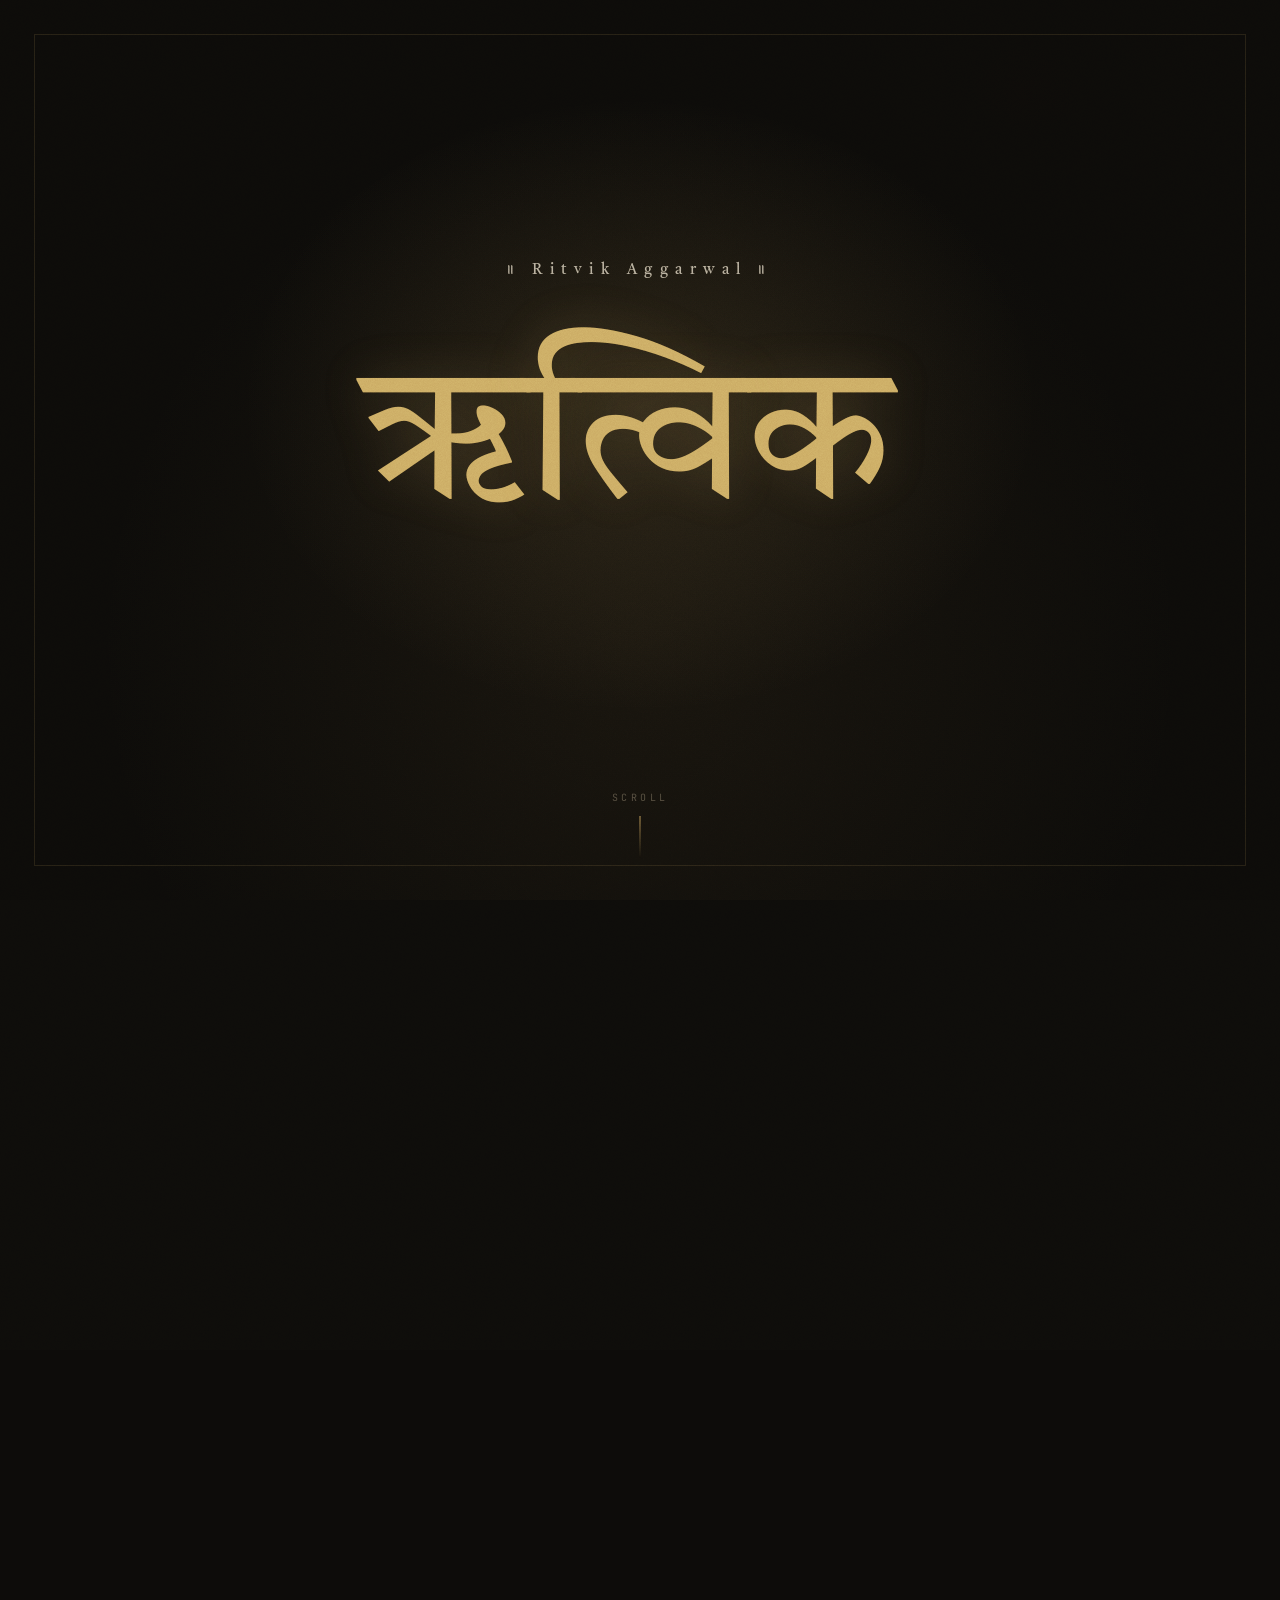
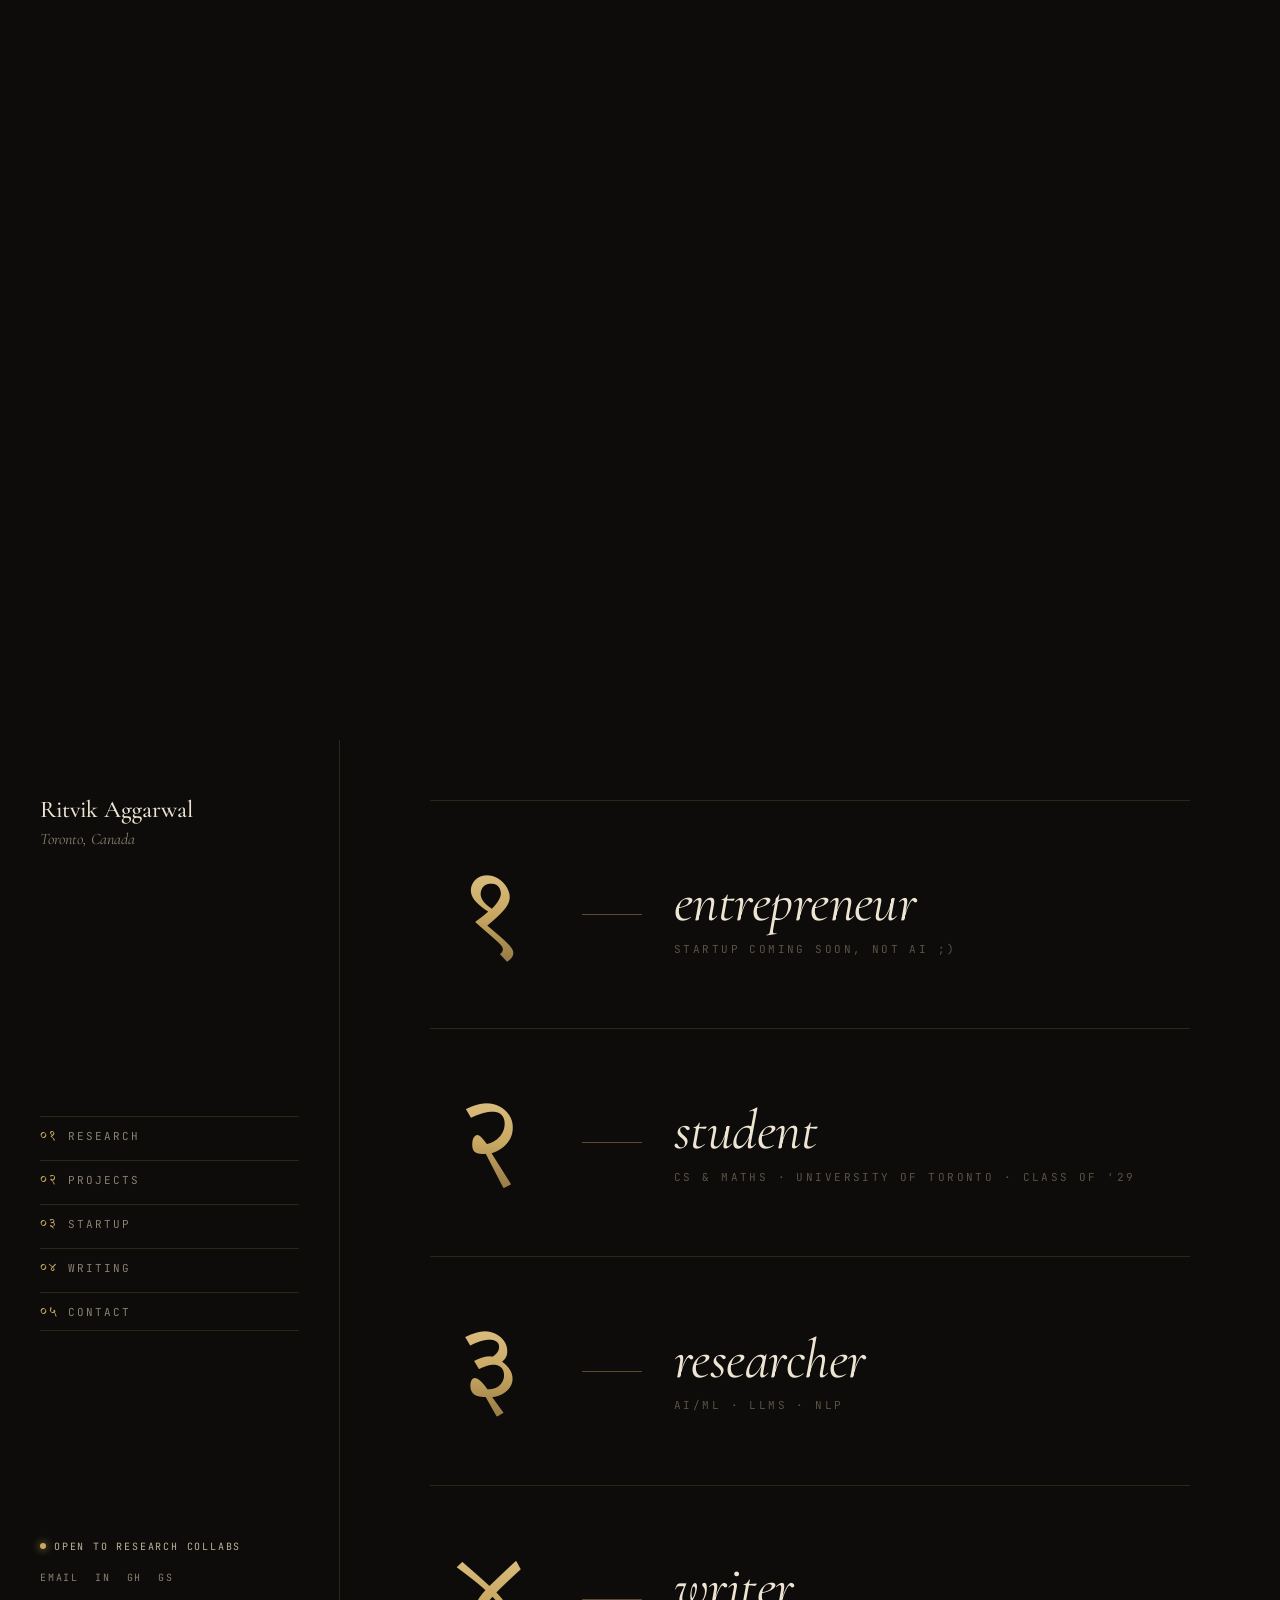
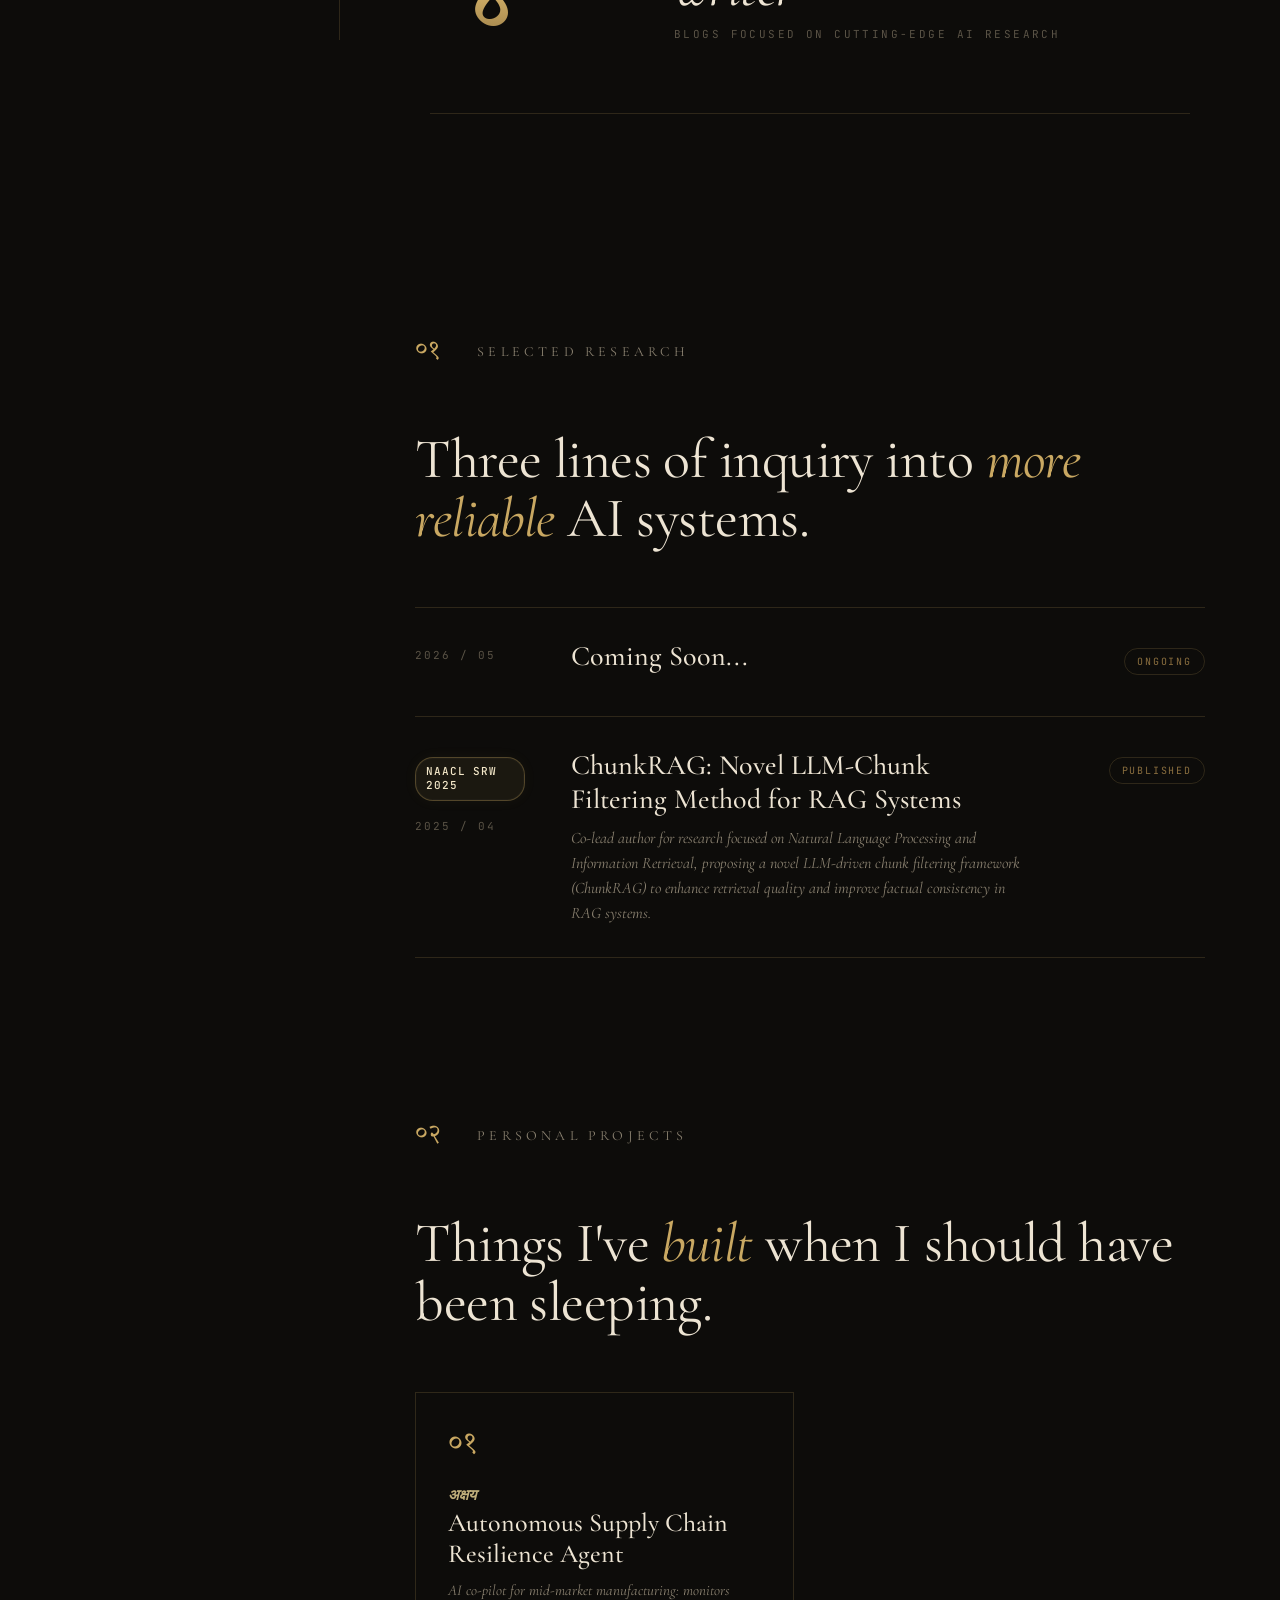
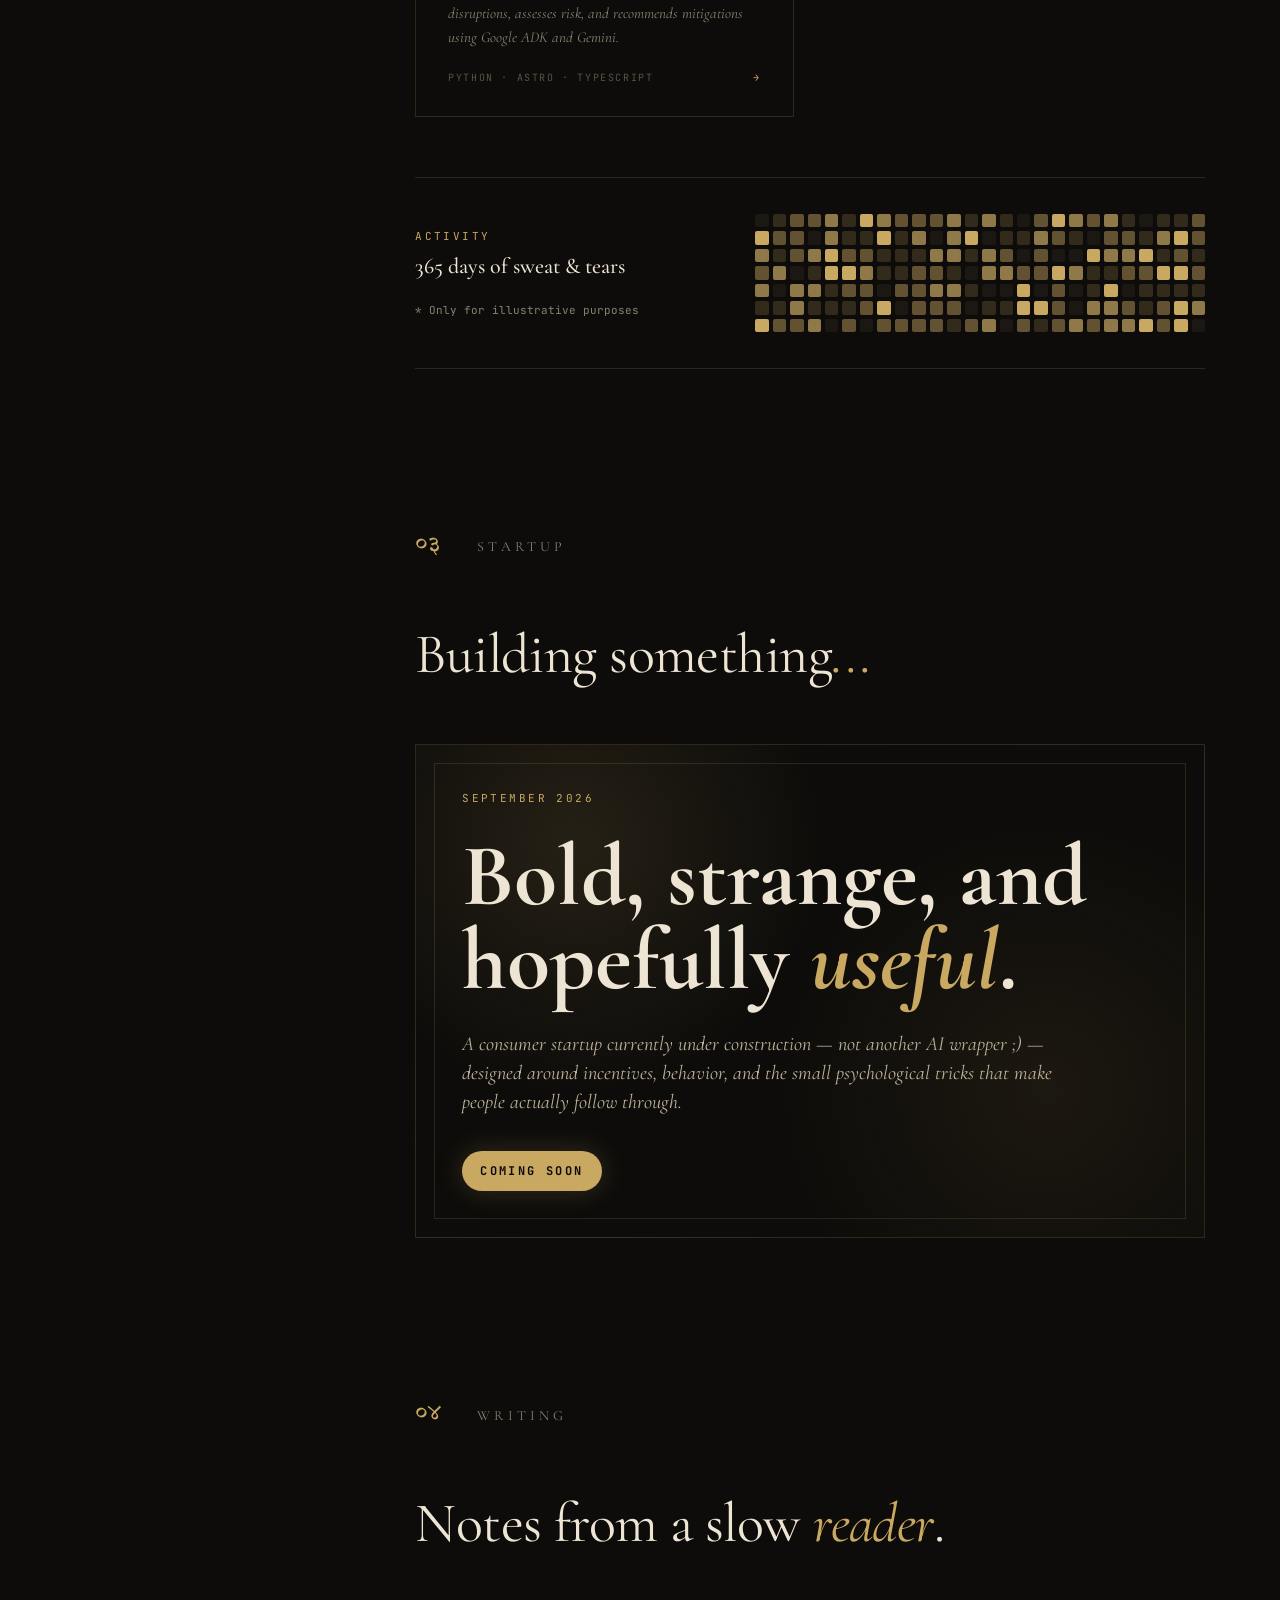
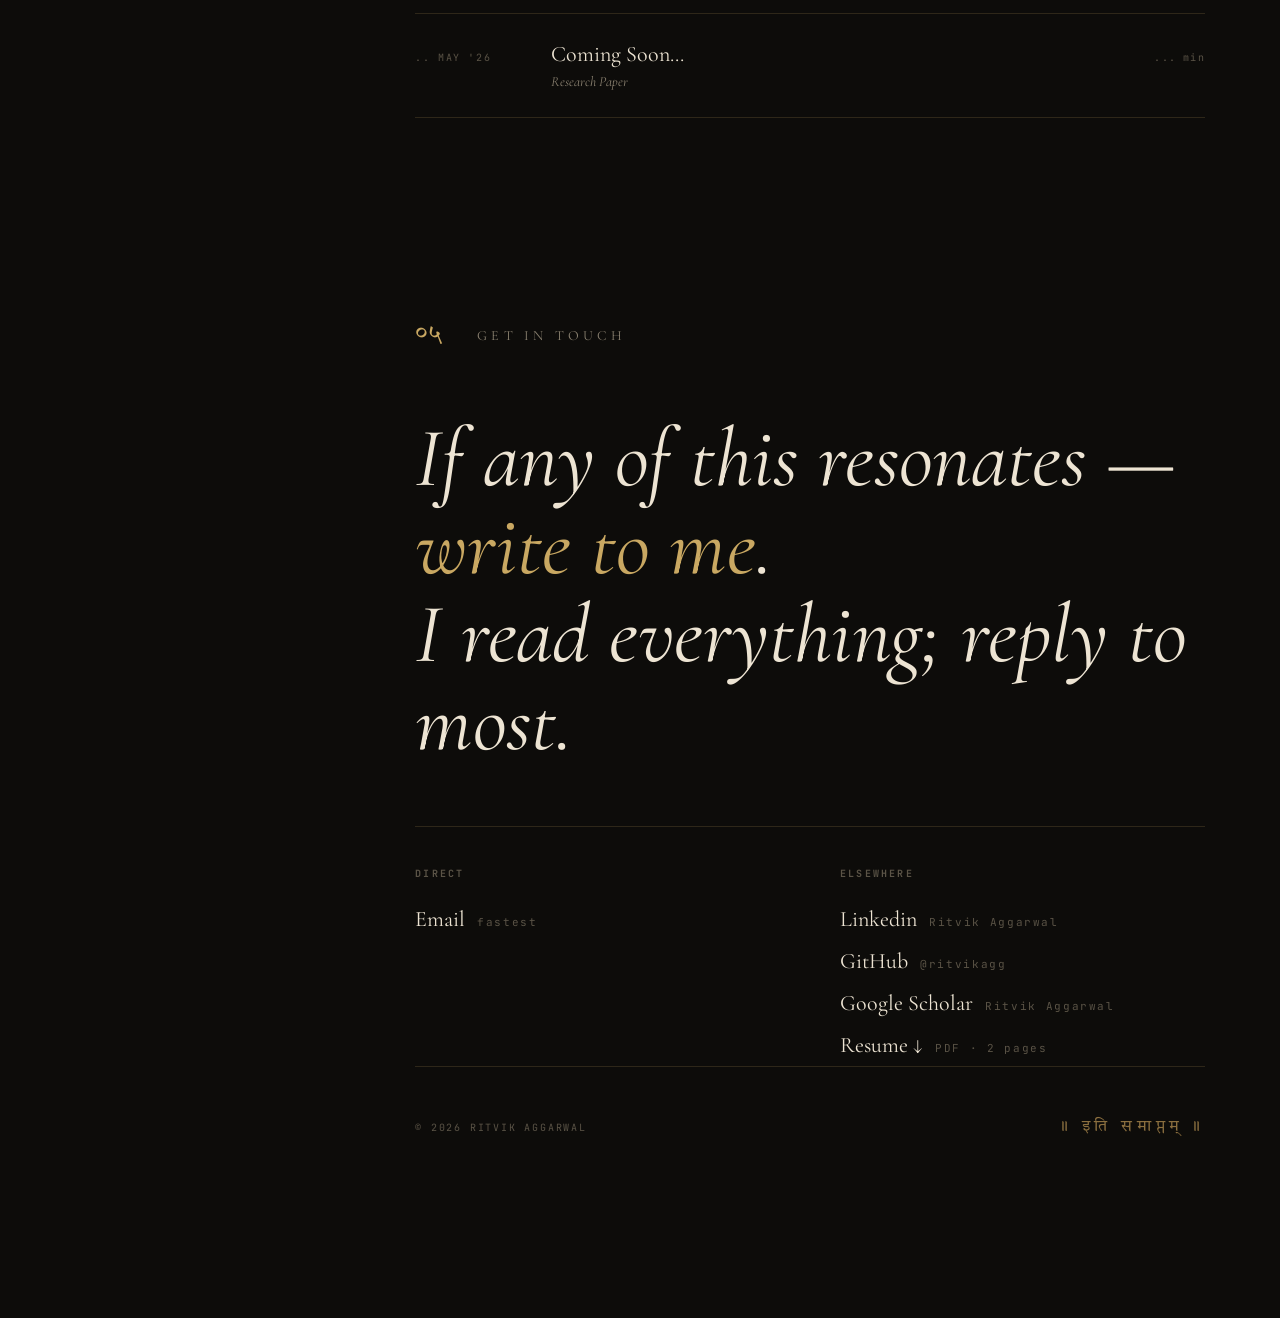
==== commit 71298701: "english name goes right under sanskrit" ====
--- a/index.html
+++ b/index.html
@@ -762,10 +762,10 @@
   <section class="intro-scroll" aria-label="Intro">
     <div class="intro-stage">
       <div class="intro-inner">
-        <div class="intro-ornament">॥ Ritvik Aggarwal ॥</div>
         <h1 class="intro-name" aria-label="Ritvik">
           <span aria-hidden="true">ऋ</span><span class="intro-anchor" aria-hidden="true" data-anchor-x="0.52">त्वि</span><span aria-hidden="true">क</span>
         </h1>
+        <div class="intro-ornament">॥ Ritvik Aggarwal ॥</div>
         <!-- <div class="intro-english-name">Ritvik &nbsp;·&nbsp; Aggarwal</div> -->
       </div>
       <div class="intro-scroll-hint">
@@ -872,7 +872,7 @@
             <div class="badge">Ongoing</div>
           </a>
 
-          <a class="research-row" href="https://arxiv.org/abs/2410.19572">
+          <a class="research-row" href="https://arxiv.org/abs/2410.19572" target="_blank" rel="noopener noreferrer">
             <div class="research-meta">
               <div class="conference">NAACL SRW 2025</div>
               <div class="yr">2025 / 04</div>
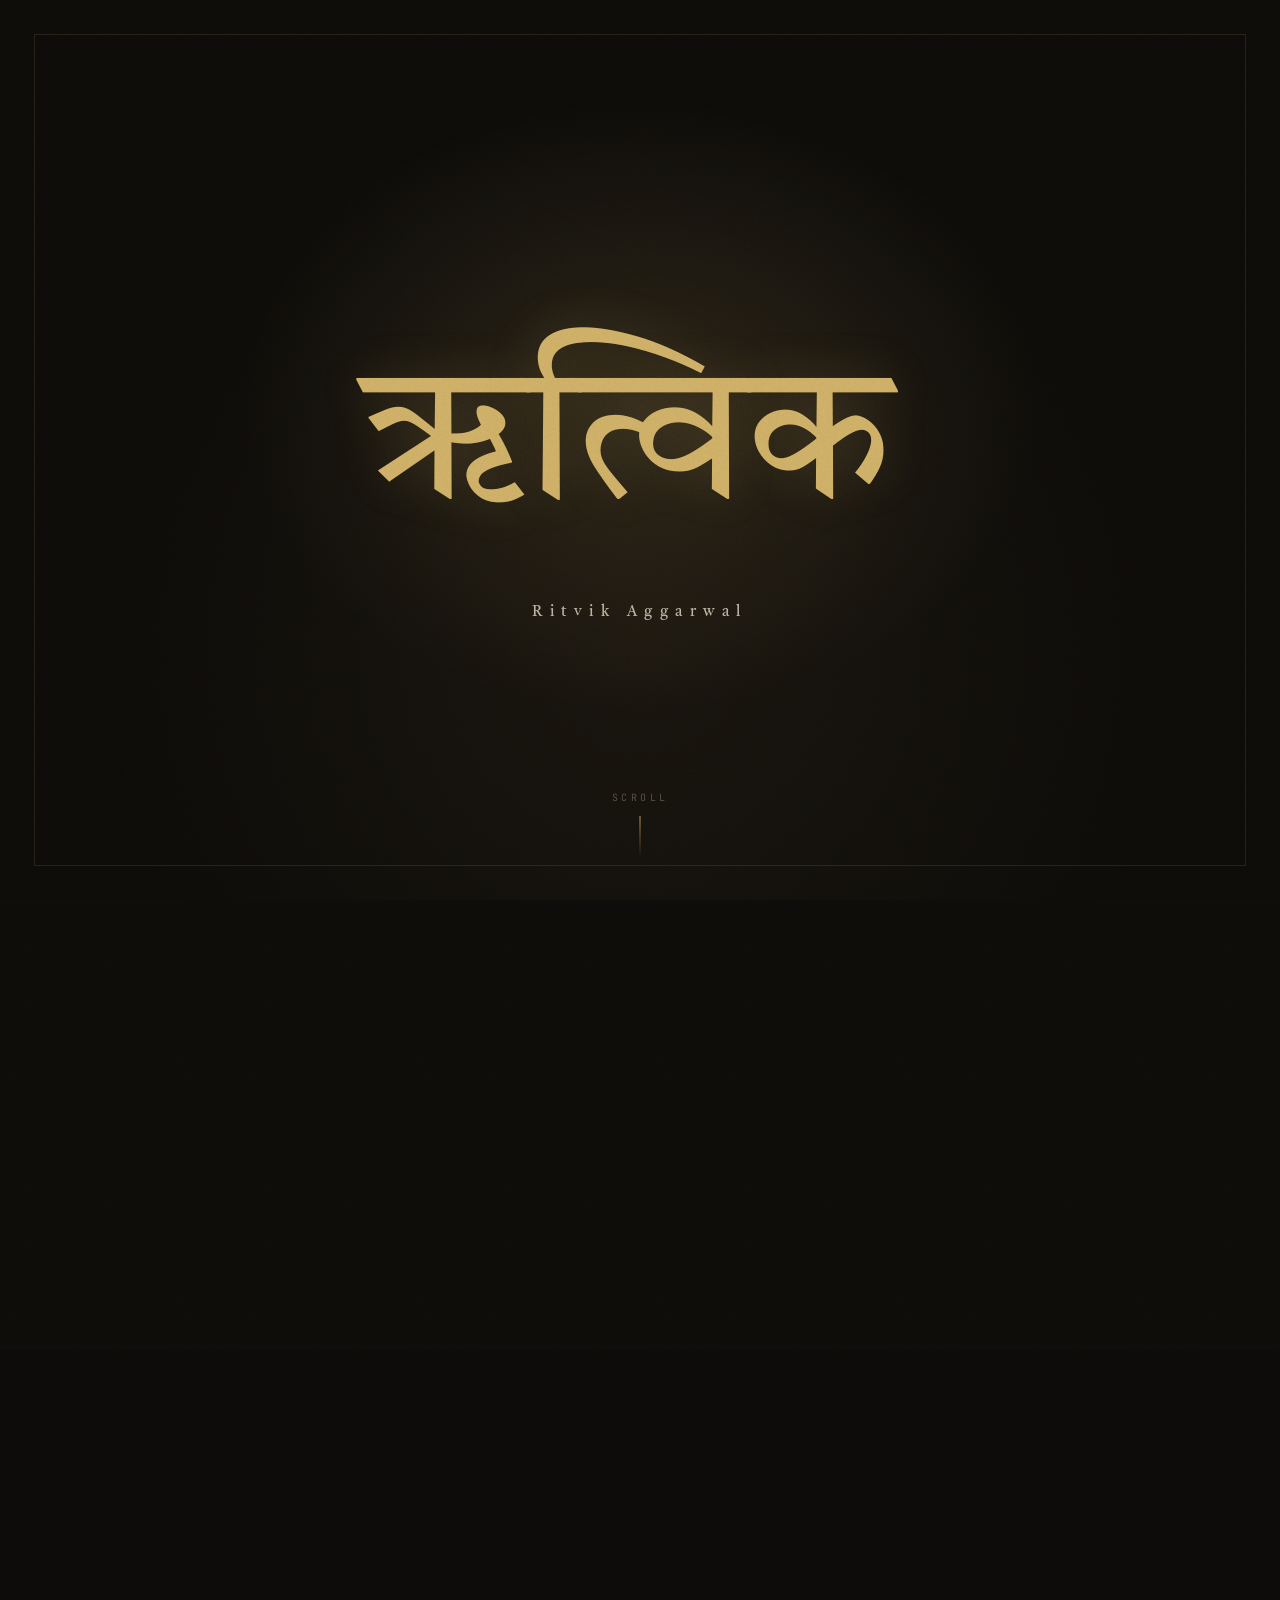
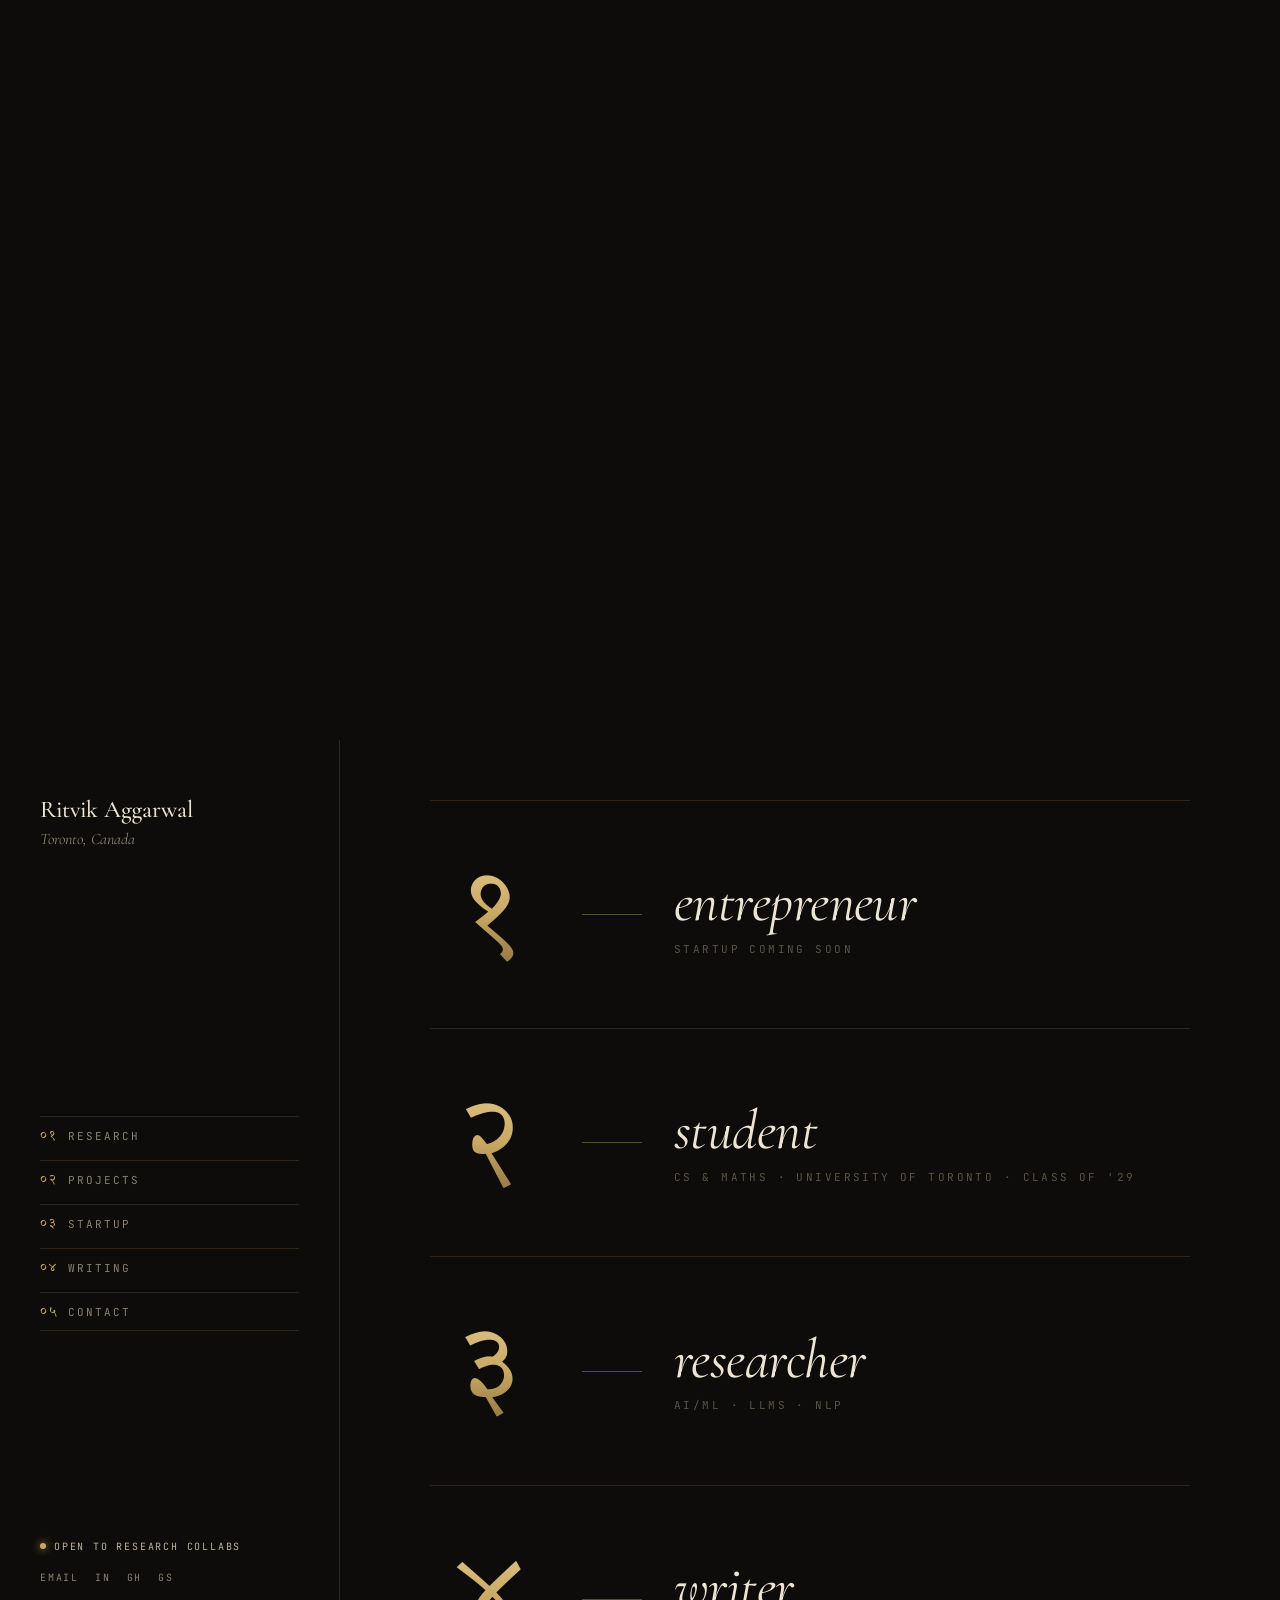
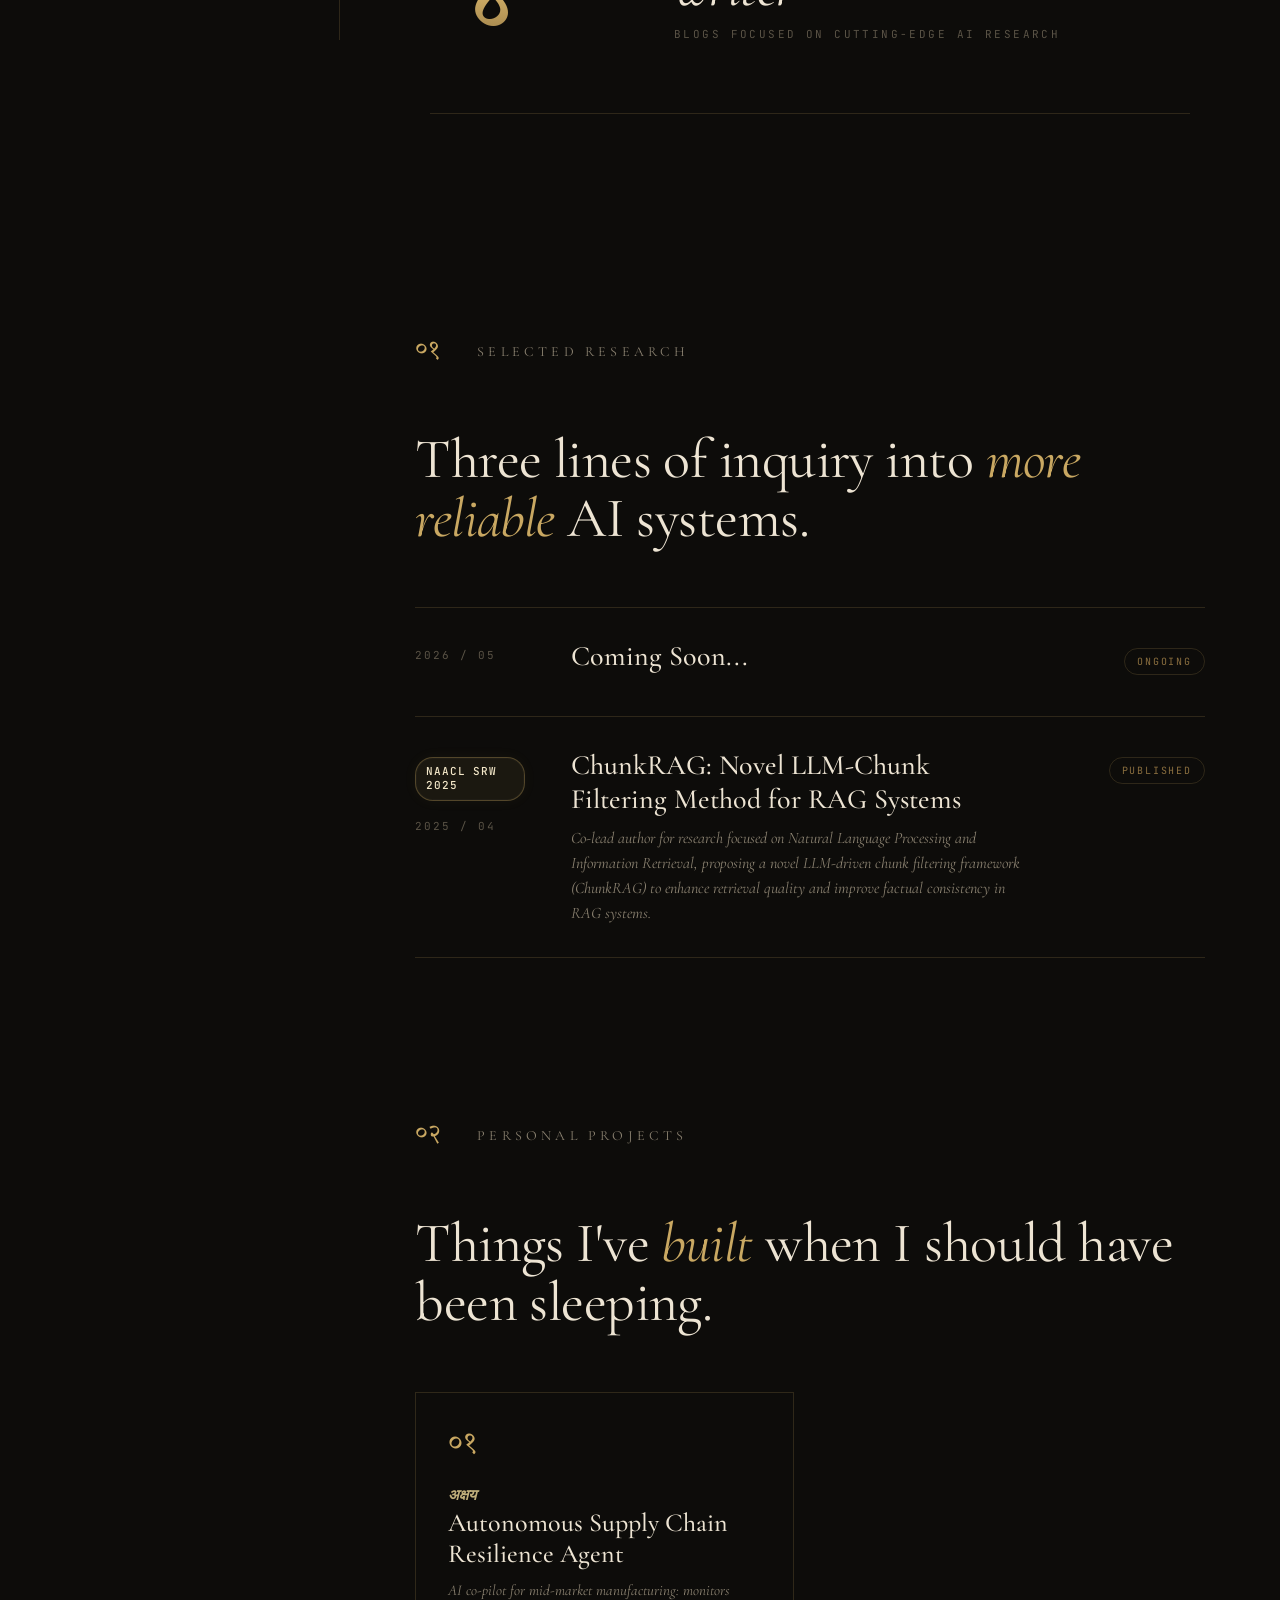
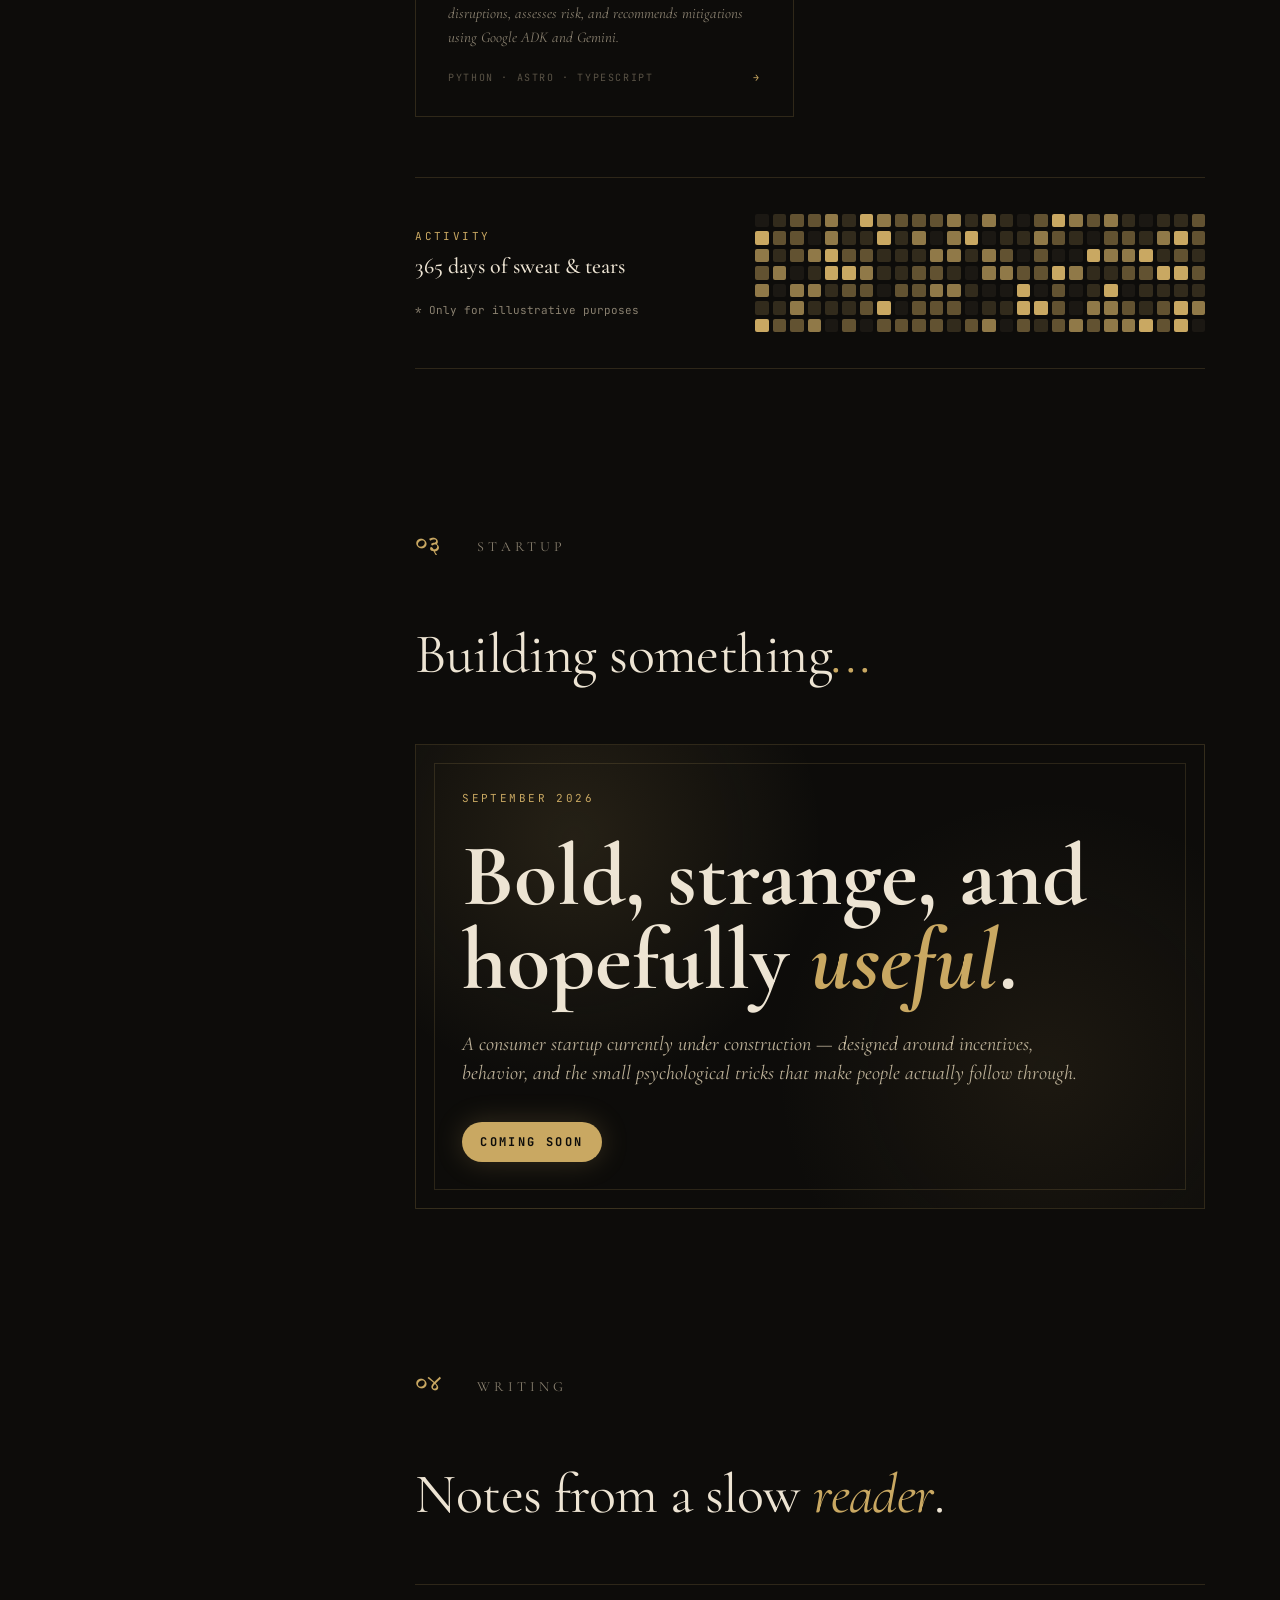
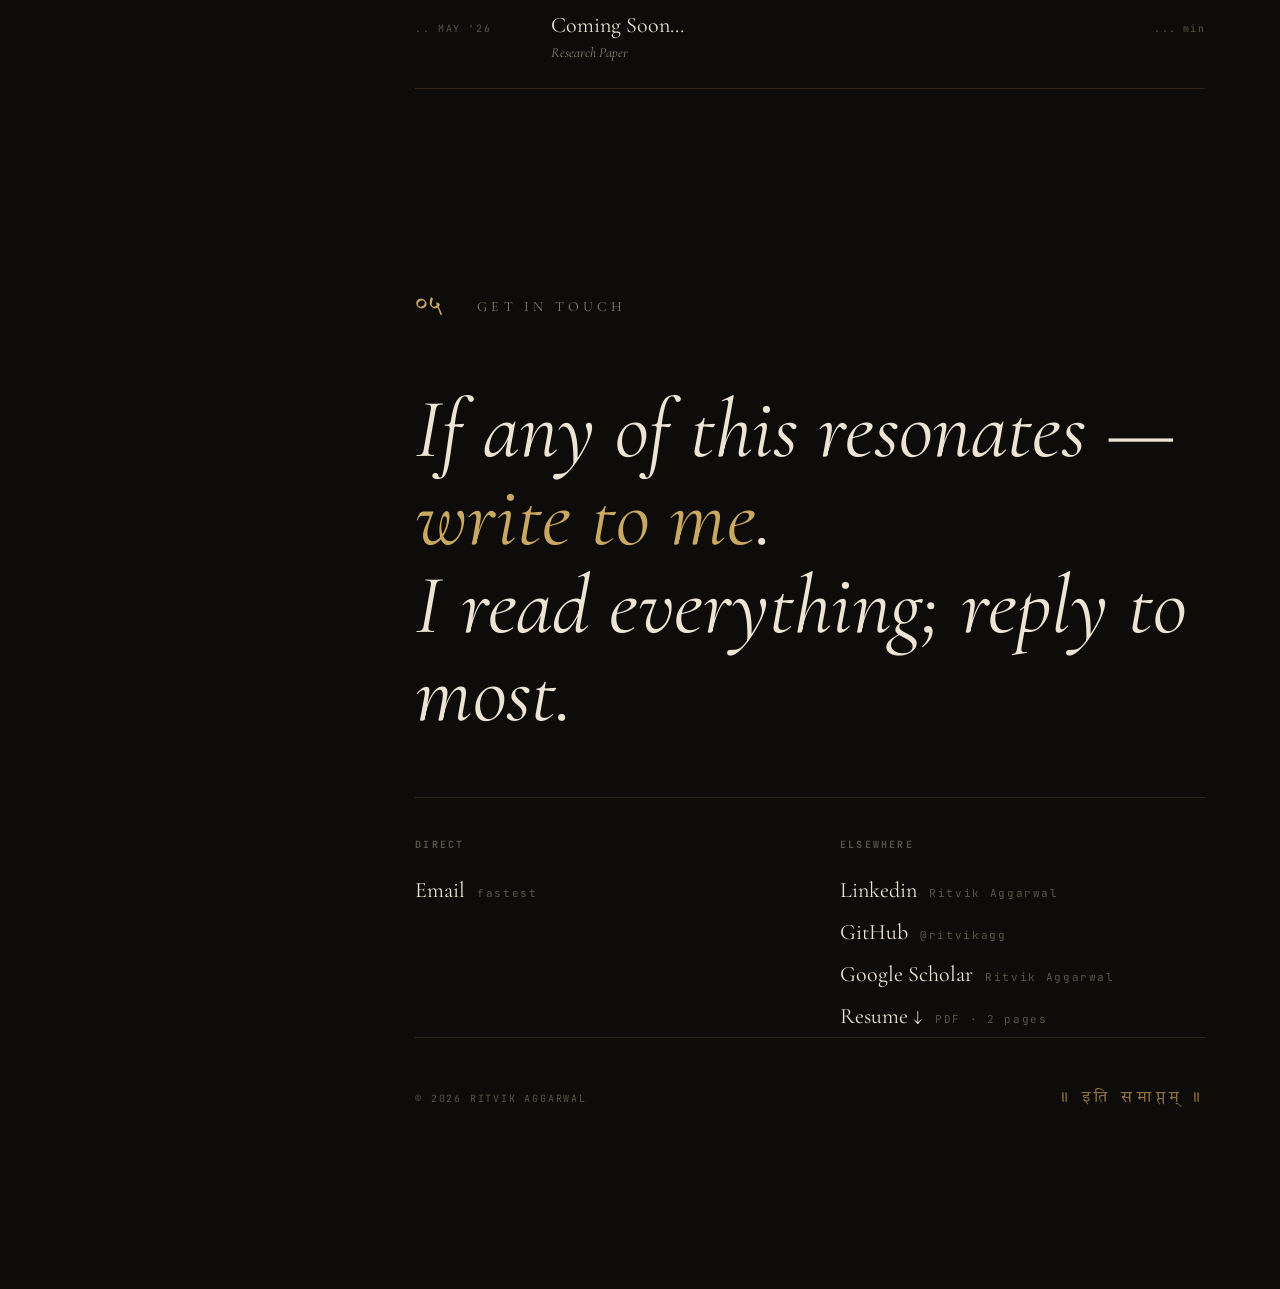
==== commit 6cde172a: ";)" ====
--- a/index.html
+++ b/index.html
@@ -79,13 +79,26 @@
   .intro-ornament {
     position: absolute;
     left: 50%;
-    top: calc(50% - 21vh);
+    top: calc(50% + 17vh);
     transform: translateX(-50%);
     font-family: var(--dev);
     color: var(--white);
     font-size: 15px;
     letter-spacing: 0.5em;
     opacity: calc(0.72 * (1 - min(var(--intro-progress, 0) * 2.1, 1)));
+  }
+
+  .intro-english-name {
+    position: absolute;
+    left: 50%;
+    top: calc(50% + 17vh);
+    transform: translateX(-50%);
+    font-family: var(--mono);
+    font-size: 11px;
+    letter-spacing: 0.5em;
+    text-transform: uppercase;
+    color: var(--ink-3);
+    opacity: calc(0.85 * (1 - min(var(--intro-progress, 0) * 2.4, 1)));
   }
 
   .intro-name {
@@ -119,19 +132,6 @@
     position: relative;
   }
 
-  .intro-english-name {
-    position: absolute;
-    left: 50%;
-    top: calc(50% + 17vh);
-    transform: translateX(-50%);
-    font-family: var(--mono);
-    font-size: 11px;
-    letter-spacing: 0.5em;
-    text-transform: uppercase;
-    color: var(--ink-3);
-    opacity: calc(0.85 * (1 - min(var(--intro-progress, 0) * 2.4, 1)));
-  }
-
   .intro-scroll-hint {
     position: absolute;
     z-index: 4;
@@ -765,7 +765,7 @@
         <h1 class="intro-name" aria-label="Ritvik">
           <span aria-hidden="true">ऋ</span><span class="intro-anchor" aria-hidden="true" data-anchor-x="0.52">त्वि</span><span aria-hidden="true">क</span>
         </h1>
-        <div class="intro-ornament">॥ Ritvik Aggarwal ॥</div>
+        <div class="intro-ornament"> Ritvik Aggarwal </div>
         <!-- <div class="intro-english-name">Ritvik &nbsp;·&nbsp; Aggarwal</div> -->
       </div>
       <div class="intro-scroll-hint">
@@ -827,7 +827,7 @@
             <span class="lead"></span>
             <span class="body">
               <span class="word">entrepreneur</span>
-              <span class="meta">Startup Coming soon, not AI ;)</span>
+              <span class="meta">Startup Coming soon</span>
             </span>
           </li>
           <li class="emblem-row" data-reveal>
@@ -922,7 +922,7 @@
             <div class="label">September 2026</div>
             <h3>Bold, strange, and hopefully <em>useful</em>.</h3>
             <p>
-              A consumer startup currently under construction — not another AI wrapper ;) — designed around incentives,
+              A consumer startup currently under construction — designed around incentives,
               behavior, and the small psychological tricks that make people actually follow through.
             </p>
           </div>
